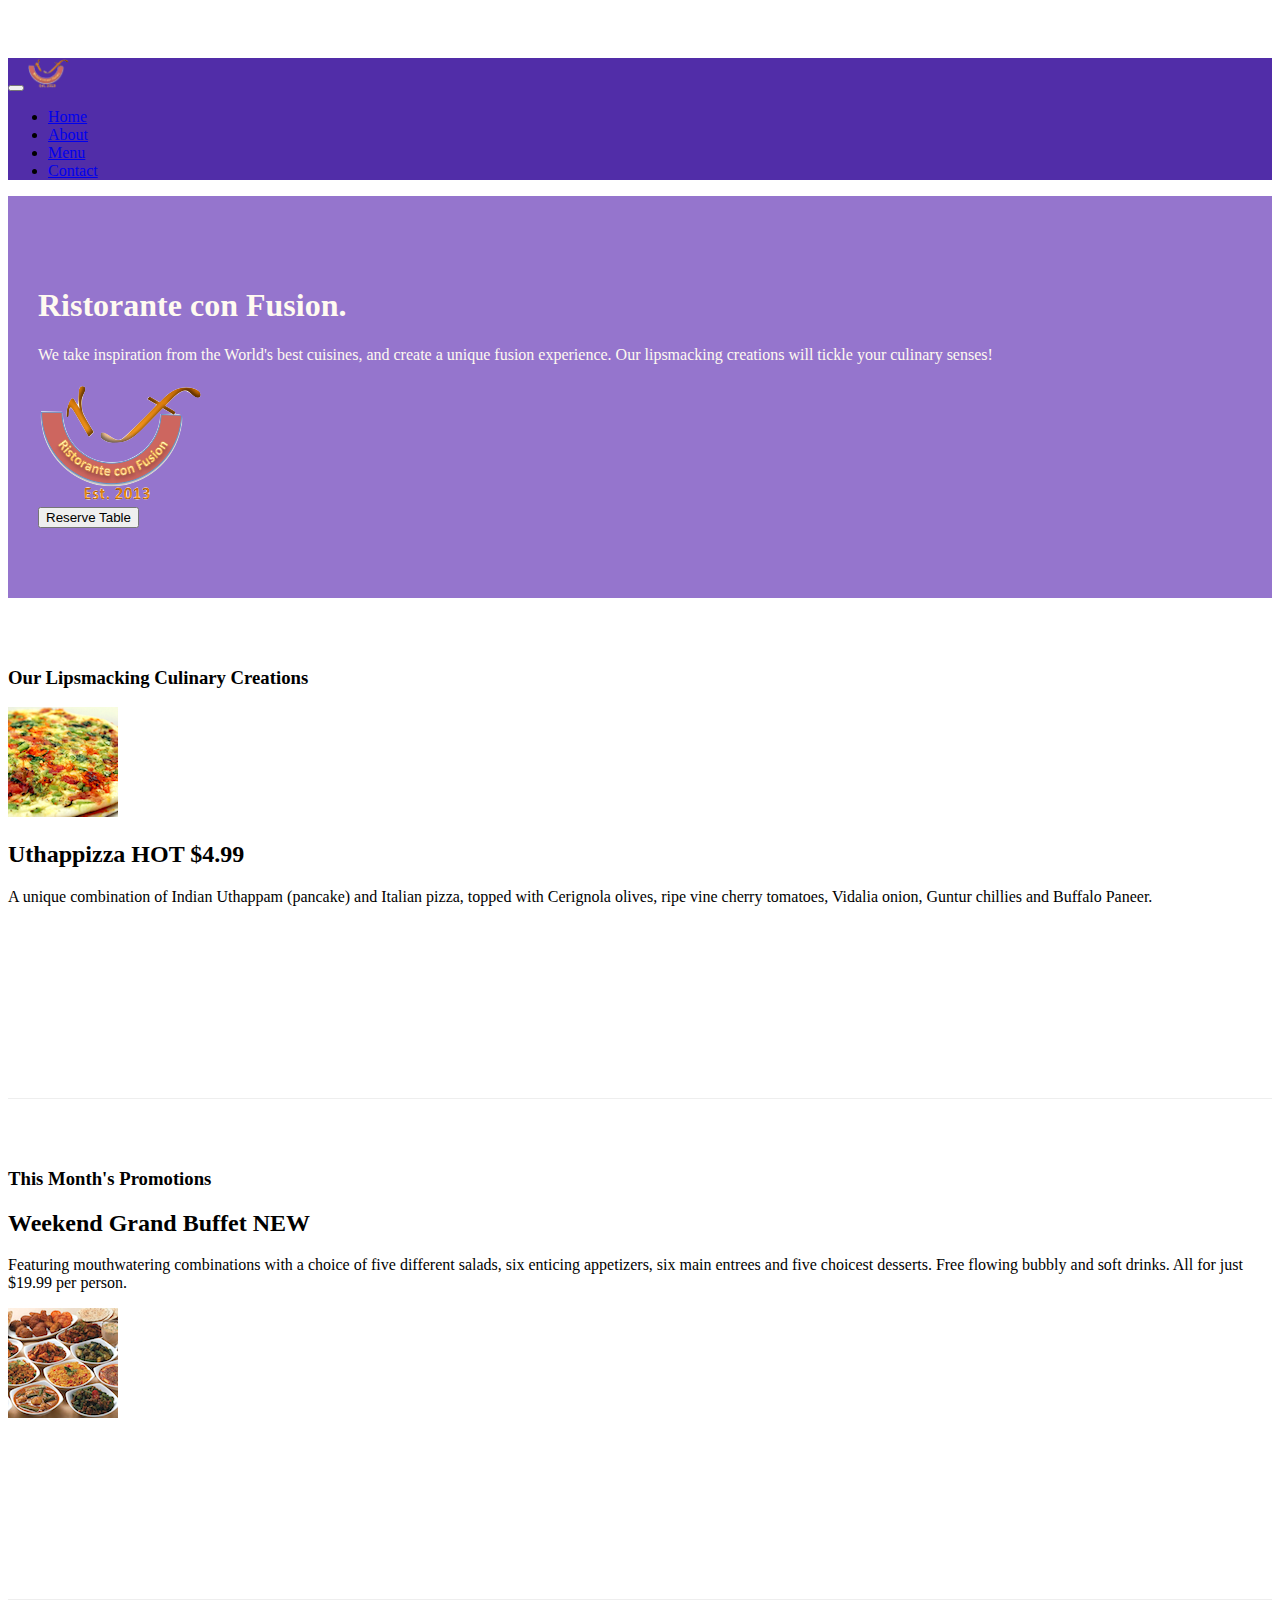
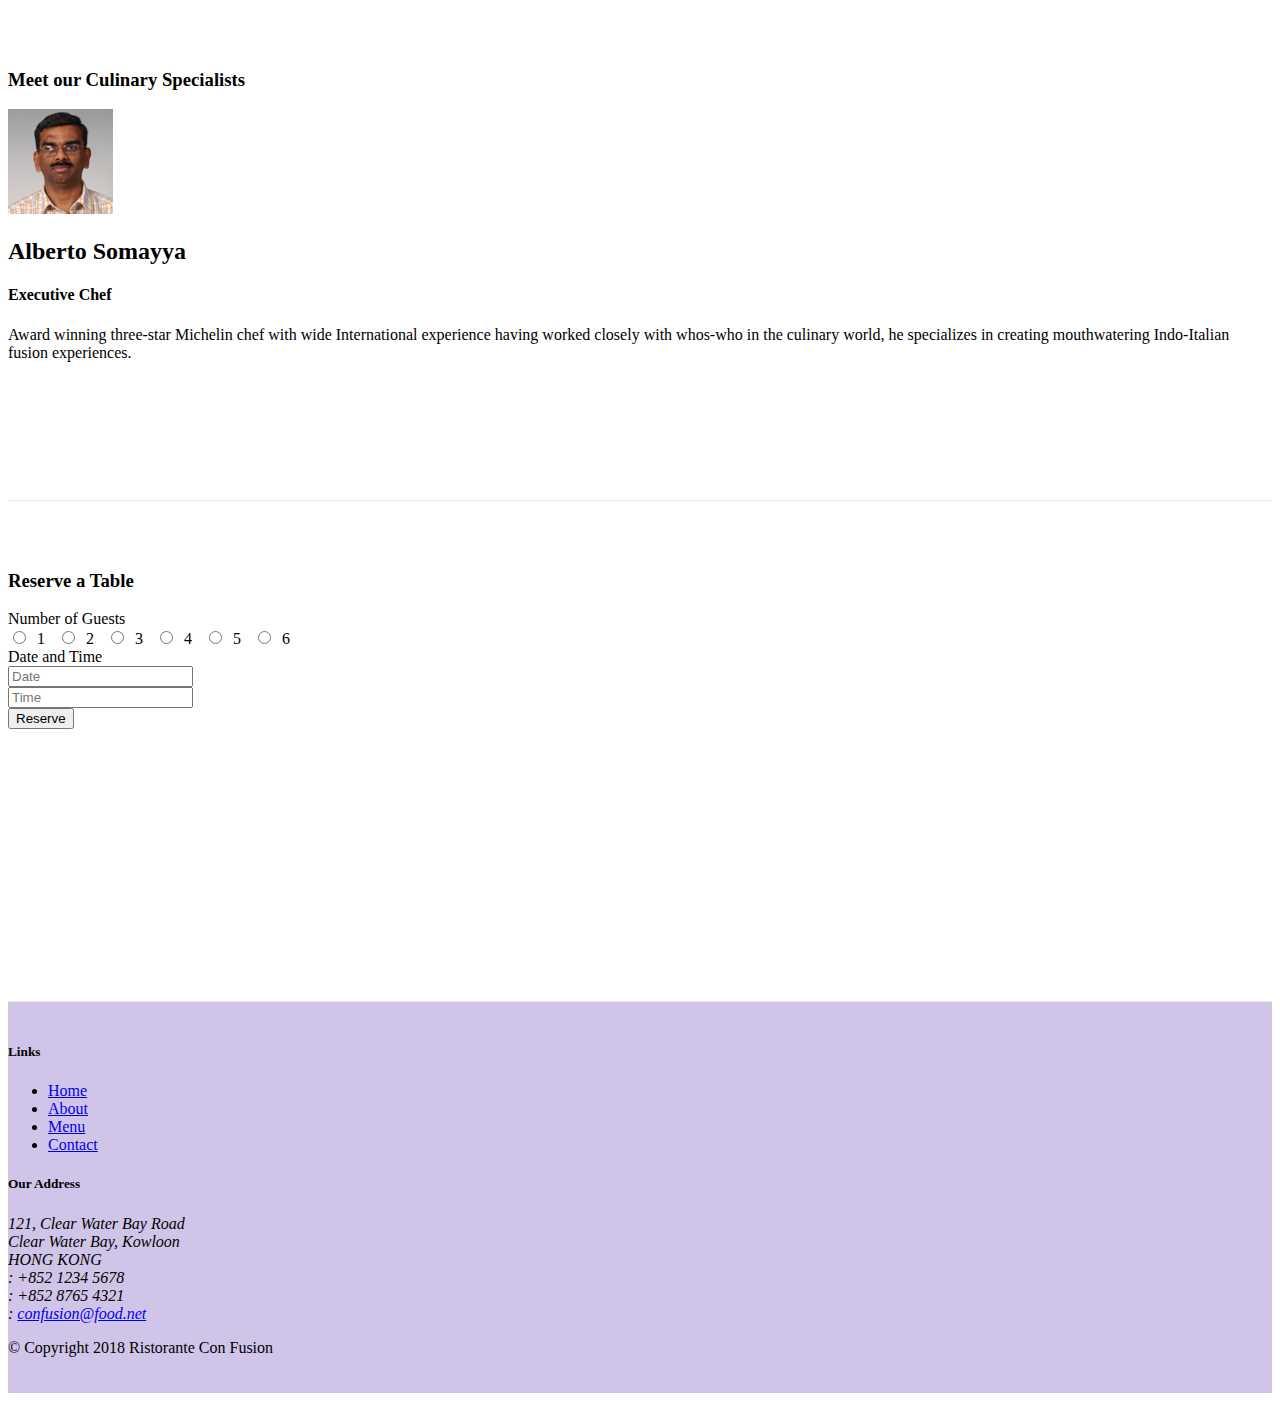
==== index.html @ e002d440 "Bootstrap Assignment-2" ====
<!DOCTYPE html>
<html lang="en">

<head>
     <!-- Required meta tags always come first -->
     <meta charset="utf-8">
     <meta name="viewport" content="width=device-width, initial-scale=1, shrink-to-fit=no">
     <meta http-equiv="x-ua-compatible" content="ie=edge">
 
     <!-- Bootstrap CSS -->
     <link rel="stylesheet" href="node_modules/bootstrap/dist/css/bootstrap.min.css">
     <link rel="stylesheet" href="node_modules/font-awesome/css/font-awesome.min.css">
     <link rel="stylesheet" href="node_modules/bootstrap-social/bootstrap-social.css">
     <link rel="stylesheet" href="css/styles.css">
     <title>Ristorante Con Fusion</title>
</head>

<body>
    <nav class="navbar navbar-dark navbar-expand-sm bg-primary fixed-top">
        <div class="container">
            <button class="navbar-toggler" type="button" data-toggle="collapse" data-target="#Navbar">
                <span class="navbar-toggler-icon"></span>
            </button>
            <a class="navbar-brand mr-auto" href="#"><img src="img/logo.png" height="30" width="41"></a>
            <div class="collapse navbar-collapse" id="Navbar">
                <ul class="navbar-nav mr-auto">
                    <li class="nav-item active"><a class="nav-link" href="#"><span class="fa fa-home fa-lg"></span> Home</a></li>
                    <li class="nav-item"><a class="nav-link" href="./aboutus.html"><span class="fa fa-info fa-lg"></span> About</a></li>
                    <li class="nav-item"><a class="nav-link" href="#"><span class="fa fa-list fa-lg"></span> Menu</a></li>
                    <li class="nav-item"><a class="nav-link" href="./contactus.html"><span class="fa fa-address-card fa-lg"></span> Contact</a></li>
                </ul>      
            </div>
        </div>
    </nav>

    <header class="jumbotron">
        <div class="container">
            <div class="row row-header">
                <div class="col-12 col-sm-6">
                    <h1>Ristorante con Fusion.</h1>
                    <p>We take inspiration from the World's best cuisines, and create a unique fusion experience. Our lipsmacking creations will tickle your culinary senses!</p>
                </div>

                <div class="col-12 col-sm-3 align-self-center">
                        <img src="img/logo.png" class="img-fluid">
                </div>

                <div class="col-12 col-sm-3  align-self-center">
                    <button type="button" class="btn btn-warning btn-sm">Reserve Table</button>
                </div>
            </div>

        </div>
    </header>

    <div class="container">
        <div class="row row-content align-items-center">
            <div class="col-12 col-sm-4 order-sm-last col-md-3">
                <h3>Our Lipsmacking Culinary Creations</h3>
            </div>
            <div class="col col-sm order-sm-first col-md">
                <div class="media">
                    <img class="d-flex mr-3 img-thumbnail align-self-center"
                            src="img/uthappizza.png" alt="Uthappizza">
                    <div class="media-body">
                        <h2 class="mt-0">Uthappizza  <span class="badge badge-danger">HOT</span>  <span class="badge badge-pill badge-secondary">$4.99</span></h2>
                        <p class="d-none d-sm-block">A unique combination of Indian Uthappam (pancake) and
                            Italian pizza, topped with Cerignola olives, ripe vine
                            cherry tomatoes, Vidalia onion, Guntur chillies and
                            Buffalo Paneer.</p>
                    </div>
                </div>
            </div>
        </div>


        <div class="row row-content align-items-center">
            <div class="col-12 col-sm-4 col-md-3">
                <h3>This Month's Promotions</h3>
            </div>
            <div class="col col-sm col-md">
                <div class="media">
                    <div class="media-body">
                        <h2 class="mt-0">Weekend Grand Buffet <span class="badge badge-danger">NEW</span></h2>
                        <p class="d-none d-sm-block">Featuring mouthwatering combinations with a choice of five different salads, six enticing appetizers, six main entrees and five choicest desserts. Free flowing bubbly and soft drinks. All for just $19.99 per person.</p>
                    </div>
                    <img class="d-flex ml-3 img-thumbnail align-self-center"
                            src="img/buffet.png" alt="Uthappizza">
                </div>
            </div>
        </div>

        <div class="row row-content align-items-center">
            <div class="col-12 col-sm-4 order-sm-last col-md-3">
                <h3>Meet our Culinary Specialists</h3>
            </div>
            <div class="col col-sm order-sm-first col-md">
                <div class="media">
                    <img class="d-flex mr-3 img-thumbnail align-self-center"
                            src="img/alberto.png" alt="Alberto Somayya">
                    <div class="media-body">
                        <h2 class="mt-0">Alberto Somayya</h2>
                        <h4>Executive Chef</h4>
                        <p class="d-none d-sm-block">Award winning three-star Michelin chef with wide
                            International experience having worked closely with
                            whos-who in the culinary world, he specializes in
                            creating mouthwatering Indo-Italian fusion experiences.
                            </p>
                    </div>
                </div>
            </div>
        </div>

        <div class="row row-content align-items-center">
            <div class="col-12 col-sm-8 ml-2">
                <div class="card">
                    <h3 class="card-header bg-warning text-white">Reserve a Table</h3>
                    <div class="card-body">
                        <form>
                            <div class="form-group row">
                                <label for="guests" class="col-md-2 col-form-label">Number of Guests</label>
                                <div class="col-md-10">
                                    <label class="radio-inline">
                                        <input type="radio" id="guests" name="optradio">&nbsp; 1 
                                    </label>&nbsp;
                                    <label class="radio-inline">
                                        <input type="radio" id="guests" name="optradio">&nbsp; 2 
                                    </label>&nbsp;
                                    <label class="radio-inline">
                                        <input type="radio" id="guests" name="optradio">&nbsp; 3 
                                    </label>&nbsp;
                                    <label class="radio-inline">
                                        <input type="radio" id="guests" name="optradio">&nbsp; 4 
                                    </label>&nbsp;
                                    <label class="radio-inline">
                                        <input type="radio" id="guests" name="optradio">&nbsp; 5 
                                    </label>&nbsp;
                                    <label class="radio-inline">
                                        <input type="radio" id="guests" name="optradio">&nbsp; 6 
                                    </label>&nbsp;
                                </div>
                            </div>
                            <div class="form-group row">
                                    <label for="datetime" class="col-md-2 col-form-label">Date and Time</label>
                                    <div class="col-md-4">
                                        <input type="text" class="form-control" id="datetime" name="date" placeholder="Date">
                                    </div> 
                                    <div class="col-md-4">
                                        <input type="text" class="form-control" id="datetime" name="time" placeholder="Time">
                                    </div>
                            </div>
                            <div class="form-group row">
                                <div class="offset-md-2 col-md-10">
                                    <button type="submit" class="btn btn-primary">Reserve</button>
                                </div>
                            </div>
                        </form>
                    </div>

                </div>
            </div>
        </div>

    </div>
    

    <footer class="footer">
        <div class="container">
            <div class="row">             
                <div class="col-4 offset-1 col-sm-2">
                    <h5>Links</h5>
                    <ul class="list-unstyled">
                        <li><a href="#">Home</a></li>
                        <li><a href="#">About</a></li>
                        <li><a href="#">Menu</a></li>
                        <li><a href="#">Contact</a></li>
                    </ul>
                </div>
                <div class="col-7 col-sm-5">
                    <h5>Our Address</h5>
                    <address>
		              121, Clear Water Bay Road<br>
		              Clear Water Bay, Kowloon<br>
                      HONG KONG<br>
                      <i class="fa fa-phone fa-lg"></i>: +852 1234 5678<br>
                      <i class="fa fa-fax fa-lg"></i>: +852 8765 4321<br>
                      <i class="fa fa-envelope fa-lg"></i>: 
                      <a href="mailto:confusion@food.net">confusion@food.net</a>
		           </address>
                </div>
                <div class="col-12 col-sm-4 align-self-center">
                    <div class="text-center">
                        <a class="btn btn-social-icon btn-google" href="http://google.com/+"><i class="fa fa-google-plus"></i></a>
                        <a class="btn btn-social-icon btn-facebook" href="http://www.facebook.com/profile.php?id="><i class="fa fa-facebook"></i></a>
                        <a class="btn btn-social-icon btn-linkedin" href="http://www.linkedin.com/in/"><i class="fa fa-linkedin"></i></a>
                        <a class="btn btn-social-icon btn-twitter" href="http://twitter.com/"><i class="fa fa-twitter"></i></a>
                        <a class="btn btn-social-icon btn-google" href="http://youtube.com/"><i class="fa fa-youtube"></i></a>
                        <a class="btn btn-social-icon" href="mailto:"><i class="fa fa-envelope-o"></i></a>
                    </div>

                </div>
           </div>
           <div class="row justify-content-center">             
                <div class="col-auto">
                    <p>© Copyright 2018 Ristorante Con Fusion</p>
                </div>
           </div>
        </div>
    </footer>
  <!-- jQuery first, then Popper.js, then Bootstrap JS. -->
  <script src="node_modules/jquery/dist/jquery.slim.min.js"></script>
  <script src="node_modules/popper.js/dist/umd/popper.min.js"></script>
  <script src="node_modules/bootstrap/dist/js/bootstrap.min.js"></script>
</body>

</html>
---- css/styles.css ----
.row-header{
    margin: 0px auto;
    padding: 0px auto;
}

.row-content{
    margin: 0px auto;
    padding: 50px 0px 50px 0px;
    border-bottom: 1px ridge;
    min-height: 400px;
}

.footer{
    background-color: #D1C4E9;
    margin: 0px auto;
    padding: 20px 0px 20px 0px;
}
.jumbotron {
  padding: 70px 30px 70px 30px;
  margin: 0px auto;
  background: #9575CD;
  color: floralwhite;
}

.address{
    font-size: 80%;
    margin: 0px;
    color: #0f0f0f;
}

body{
    padding:50px 0px 0px 0px;
    z-index:0;
}

.navbar-dark {
     background-color: #512DA8;
}
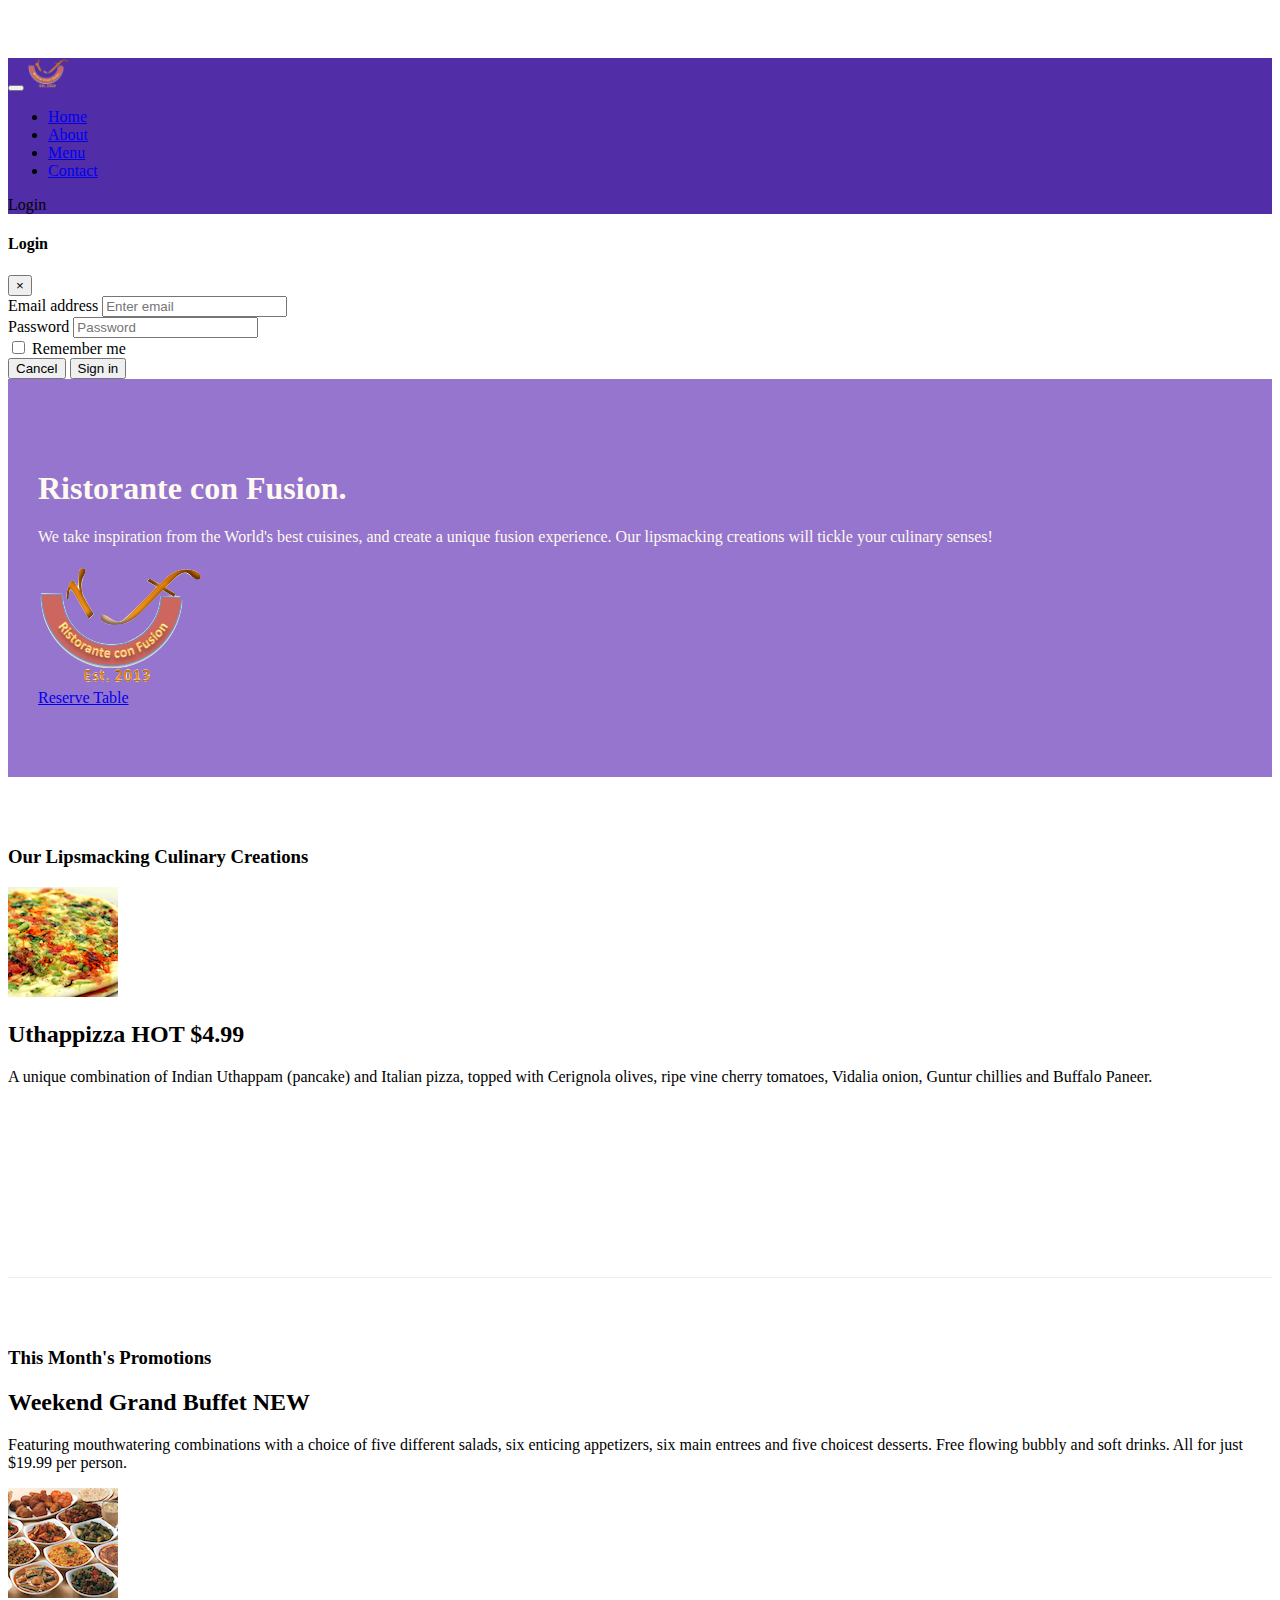
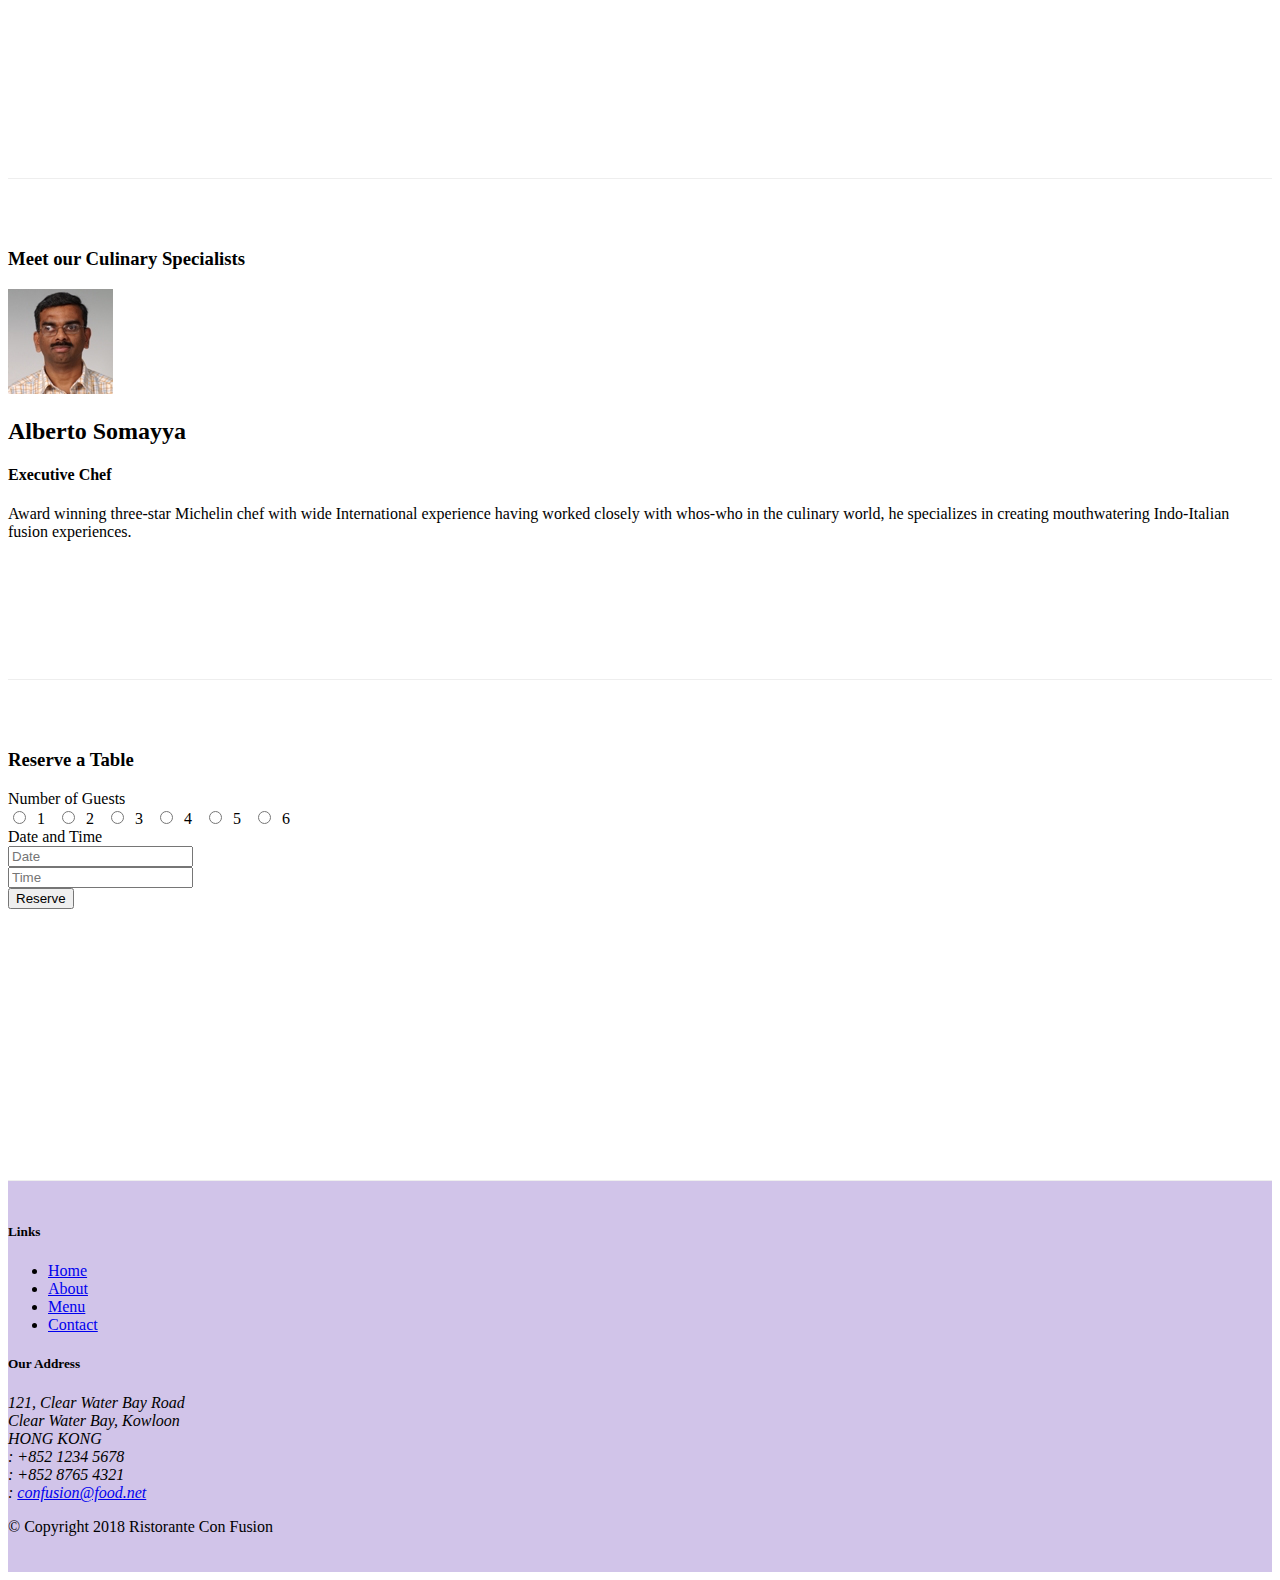
==== commit 0adfc686: "Tooltip and modal added" ====
--- a/index.html
+++ b/index.html
@@ -28,10 +28,51 @@
                     <li class="nav-item"><a class="nav-link" href="./aboutus.html"><span class="fa fa-info fa-lg"></span> About</a></li>
                     <li class="nav-item"><a class="nav-link" href="#"><span class="fa fa-list fa-lg"></span> Menu</a></li>
                     <li class="nav-item"><a class="nav-link" href="./contactus.html"><span class="fa fa-address-card fa-lg"></span> Contact</a></li>
-                </ul>      
+                </ul>  
+                <span class="navbar-text">
+                    <a data-toggle="modal" data-target="#loginModal">
+                    <span class="fa fa-sign-in"></span> Login</a>
+                </span>    
             </div>
         </div>
     </nav>
+
+    <div id="loginModal" class="modal fade" role="dialog">
+        <div class="modal-dialog modal-lg" role="content">
+            <!-- Modal content-->
+            <div class="modal-content">
+                <div class="modal-header">
+                    <h4 class="modal-title">Login </h4>
+                    <button type="button" class="close" data-dismiss="modal">&times;</button>
+                </div>
+                <div class="modal-body">
+                    <form>
+                        <div class="form-row">
+                            <div class="form-group col-sm-4">
+                                    <label class="sr-only" for="exampleInputEmail3">Email address</label>
+                                    <input type="email" class="form-control form-control-sm mr-1" id="exampleInputEmail3" placeholder="Enter email">
+                            </div>
+                            <div class="form-group col-sm-4">
+                                <label class="sr-only" for="exampleInputPassword3">Password</label>
+                                <input type="password" class="form-control form-control-sm mr-1" id="exampleInputPassword3" placeholder="Password">
+                            </div>
+                            <div class="col-sm-auto">
+                                <div class="form-check">
+                                    <input class="form-check-input" type="checkbox">
+                                    <label class="form-check-label"> Remember me
+                                    </label>
+                                </div>
+                            </div>
+                        </div>
+                        <div class="form-row">
+                            <button type="button" class="btn btn-secondary btn-sm ml-auto" data-dismiss="modal">Cancel</button>
+                            <button type="submit" class="btn btn-primary btn-sm ml-1">Sign in</button>        
+                        </div>
+                    </form>
+                </div>
+            </div>
+        </div>
+    </div>
 
     <header class="jumbotron">
         <div class="container">
@@ -46,7 +87,9 @@
                 </div>
 
                 <div class="col-12 col-sm-3  align-self-center">
-                    <button type="button" class="btn btn-warning btn-sm">Reserve Table</button>
+                    <a role="button" class="btn btn-block nav-link btn-warning" href="#reserve"
+                    data-toggle="tooltip" data-html="true"  title="Or Call us at <br><strong>+852 12345678</strong>"
+                    data-placement="bottom" href="#reserveform">Reserve Table</a>
                 </div>
             </div>
 
@@ -116,7 +159,7 @@
                 <div class="card">
                     <h3 class="card-header bg-warning text-white">Reserve a Table</h3>
                     <div class="card-body">
-                        <form>
+                        <form id="reserve">
                             <div class="form-group row">
                                 <label for="guests" class="col-md-2 col-form-label">Number of Guests</label>
                                 <div class="col-md-10">
@@ -211,6 +254,11 @@
   <script src="node_modules/jquery/dist/jquery.slim.min.js"></script>
   <script src="node_modules/popper.js/dist/umd/popper.min.js"></script>
   <script src="node_modules/bootstrap/dist/js/bootstrap.min.js"></script>
+  <script>
+    $(document).ready(function(){
+        $('[data-toggle="tooltip"]').tooltip();
+    });
+</script>
 </body>
 
 </html>--- a/css/styles.css
+++ b/css/styles.css
@@ -35,4 +35,10 @@
 
 .navbar-dark {
      background-color: #512DA8;
+}
+.tab-content {
+    border-left: 1px solid #ddd;
+    border-right: 1px solid #ddd;
+    border-bottom: 1px solid #ddd;
+    padding: 10px;
 }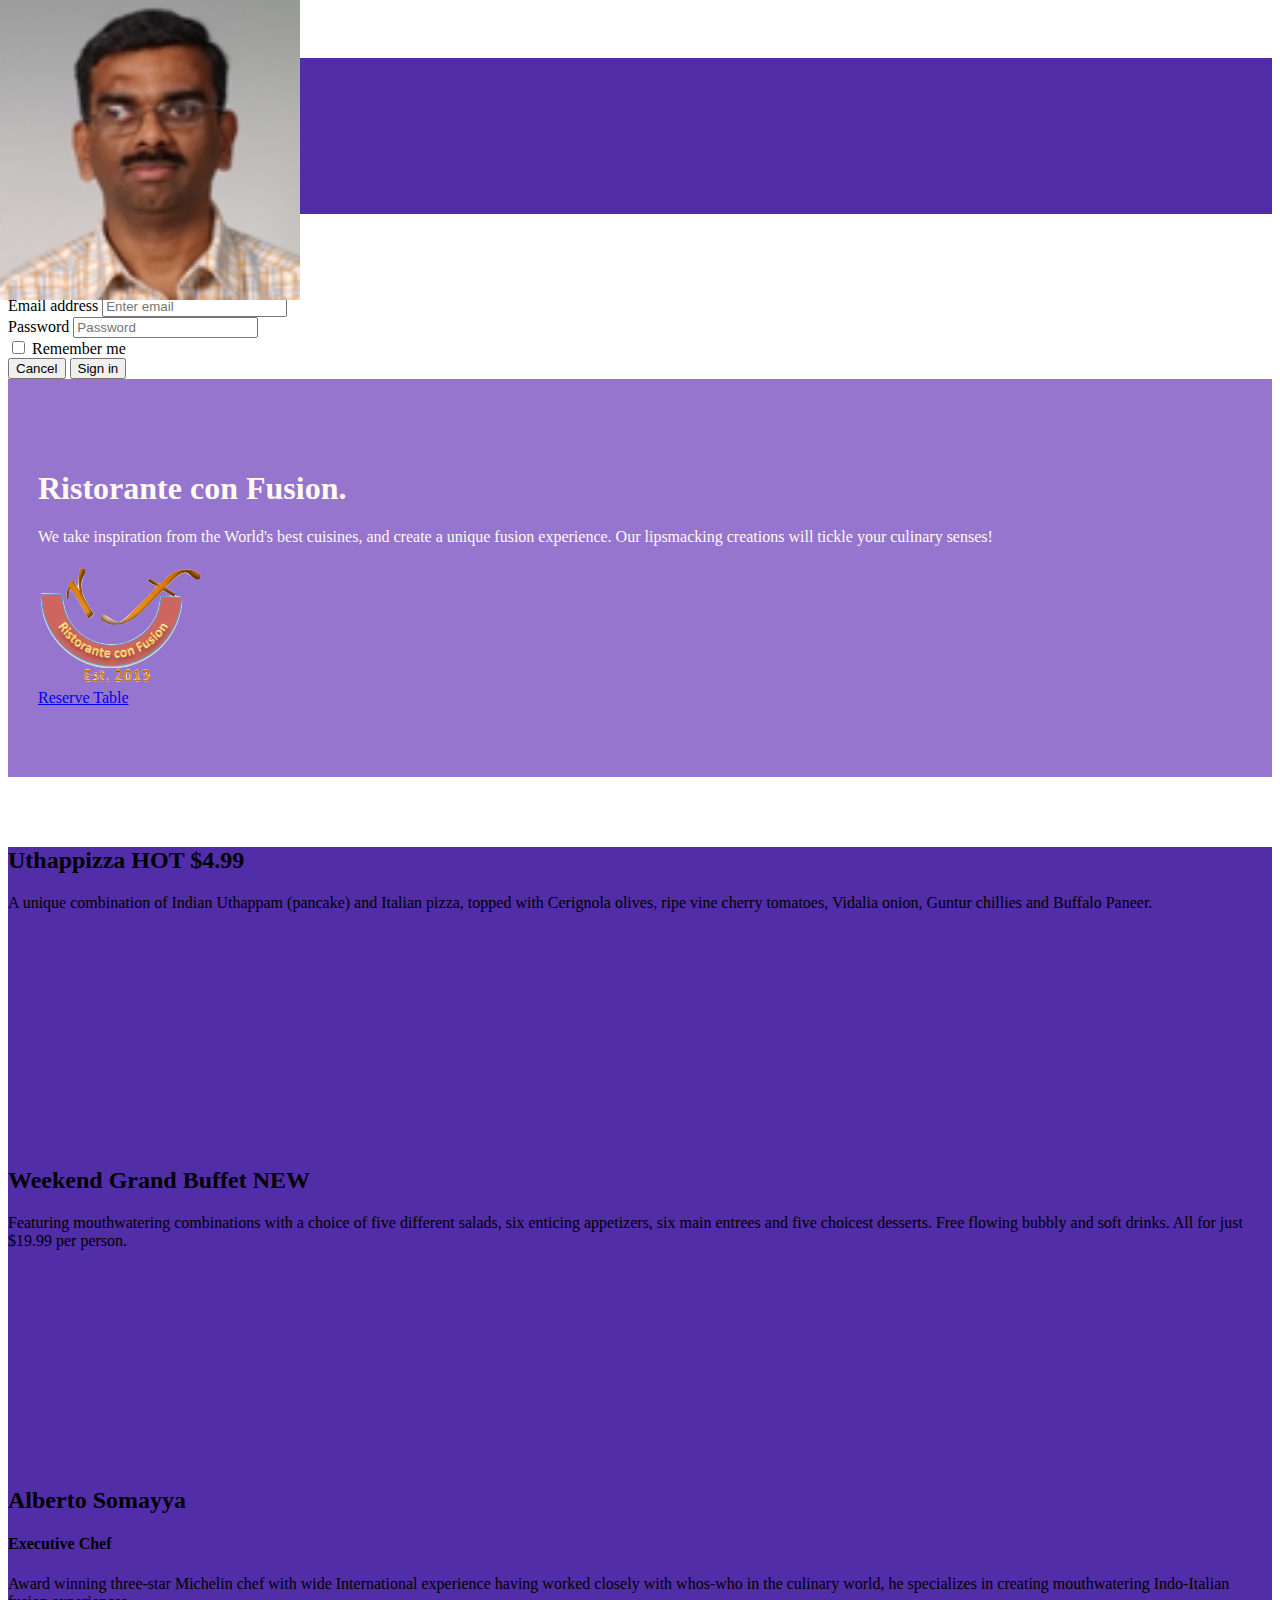
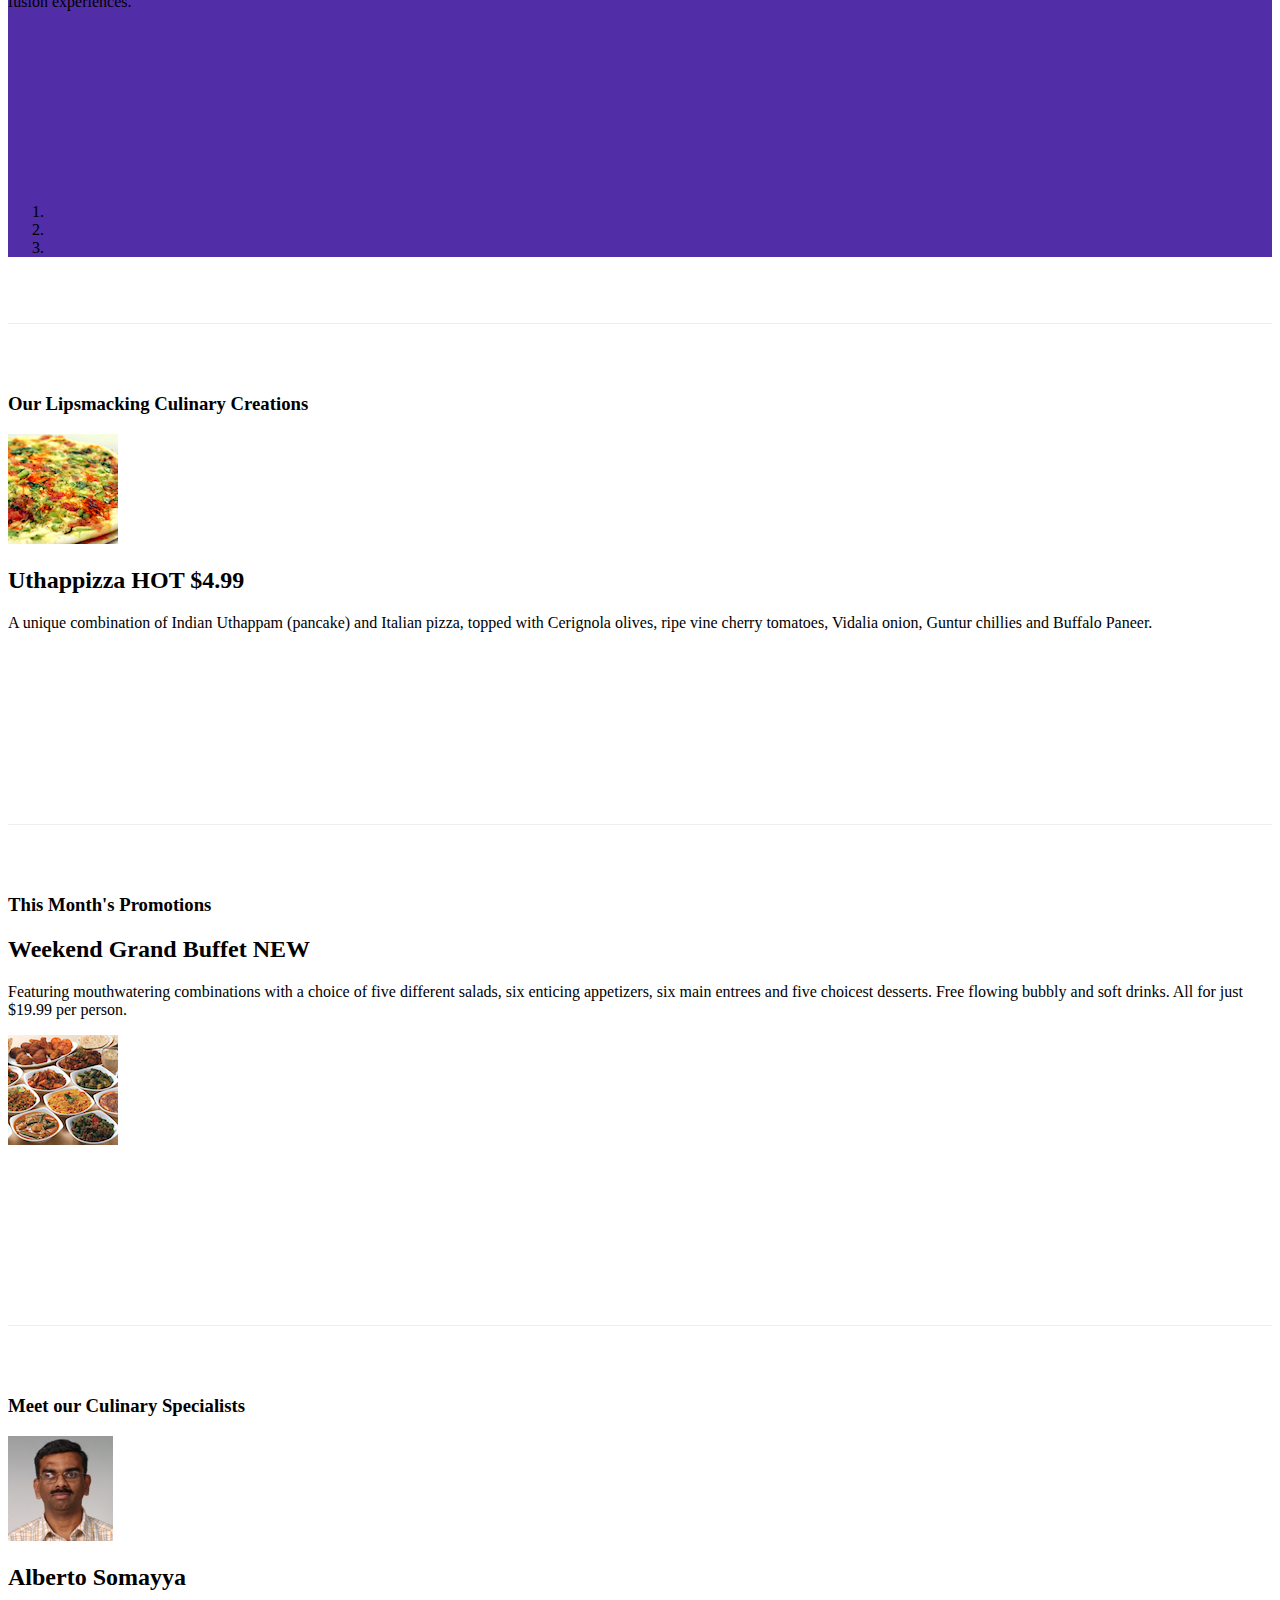
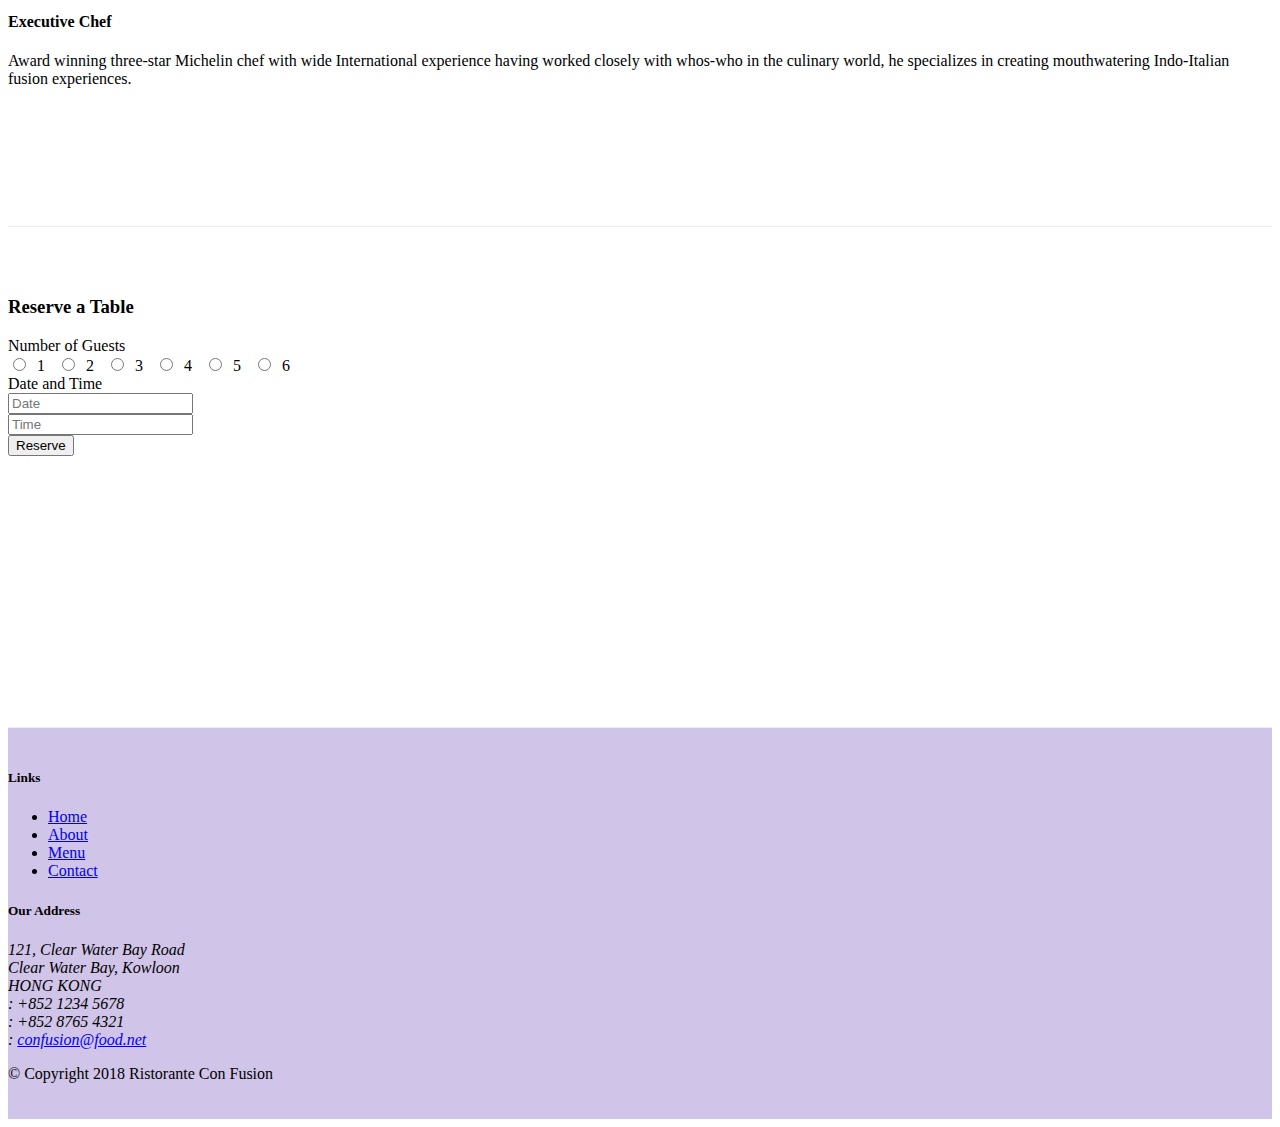
==== commit fcbd97fb: "carousel added" ====
--- a/index.html
+++ b/index.html
@@ -97,6 +97,65 @@
     </header>
 
     <div class="container">
+
+        <div class="row row-content">
+            <div class="col">
+                <div id="mycarousel" class="carousel slide" data-ride="carousel">
+                    <div class="carousel-inner" role="listbox">
+                        
+                        <div class="carousel-item active">
+                            <img class="d-block img-fluid"
+                                src="img/uthappizza.png" alt="Uthappizza">
+                            <div class="carousel-caption d-none d-md-block">
+                                <h2>Uthappizza <span class="badge badge-danger">HOT</span> <span class="badge badge-pill badge-default">$4.99</span></h2>
+                                <p class="d-none d-sm-block">A unique combination of Indian Uthappam (pancake) and
+                                    Italian pizza, topped with Cerignola olives, ripe vine
+                                    cherry tomatoes, Vidalia onion, Guntur chillies and
+                                    Buffalo Paneer.</p>
+                            </div>
+                        </div>
+
+                        <div class="carousel-item">
+                            <img class="d-block img-fluid"
+                                src="img/buffet.png"" alt="buffet">
+                            <div class="carousel-caption d-none d-md-block">
+                                <h2 >Weekend Grand Buffet <span class="badge badge-danger">NEW</span></h2>
+                                <p class="d-none d-sm-block">Featuring mouthwatering combinations with a choice of five different salads, six enticing appetizers, six main entrees and five choicest desserts. Free flowing bubbly and soft drinks. All for just $19.99 per person.</p>        
+                            </div>
+                        </div>
+
+                        <div class="carousel-item">
+                            <img class="d-block img-fluid"
+                                src="img/alberto.png" alt="alberto">
+                            <div class="carousel-caption d-none d-md-block">
+                                <h2 >Alberto Somayya</h2>
+                                <h4>Executive Chef</h4>
+                                <p class="d-none d-sm-block">Award winning three-star Michelin chef with wide
+                                    International experience having worked closely with
+                                    whos-who in the culinary world, he specializes in
+                                    creating mouthwatering Indo-Italian fusion experiences.
+                                </p>
+                            </div>
+                        </div>
+
+                    </div>
+                    <ol class="carousel-indicators">
+                        <li data-target="#mycarousel" data-slide-to="0" class="active"></li>
+                        <li data-target="#mycarousel" data-slide-to="1"></li>
+                        <li data-target="#mycarousel" data-slide-to="2"></li>
+                    </ol>
+
+                    <a class="carousel-control-prev" href="#mycarousel" role="button" data-slide="prev">
+                        <span class="carousel-control-prev-icon"></span>
+                    </a>
+
+                    <a class="carousel-control-next" href="#mycarousel" role="button" data-slide="next">
+                        <span class="carousel-control-next-icon"></span>
+                    </a>
+                </div>
+            </div>
+        </div>
+ 
         <div class="row row-content align-items-center">
             <div class="col-12 col-sm-4 order-sm-last col-md-3">
                 <h3>Our Lipsmacking Culinary Creations</h3>
--- a/css/styles.css
+++ b/css/styles.css
@@ -41,4 +41,19 @@
     border-right: 1px solid #ddd;
     border-bottom: 1px solid #ddd;
     padding: 10px;
+}
+
+.carousel {
+    background:#512DA8;
+}
+
+.carousel-item {
+  height: 300px;
+}
+
+.carousel-item img {
+    position: absolute;
+    top: 0;
+    left: 0;
+    min-height: 300px;
 }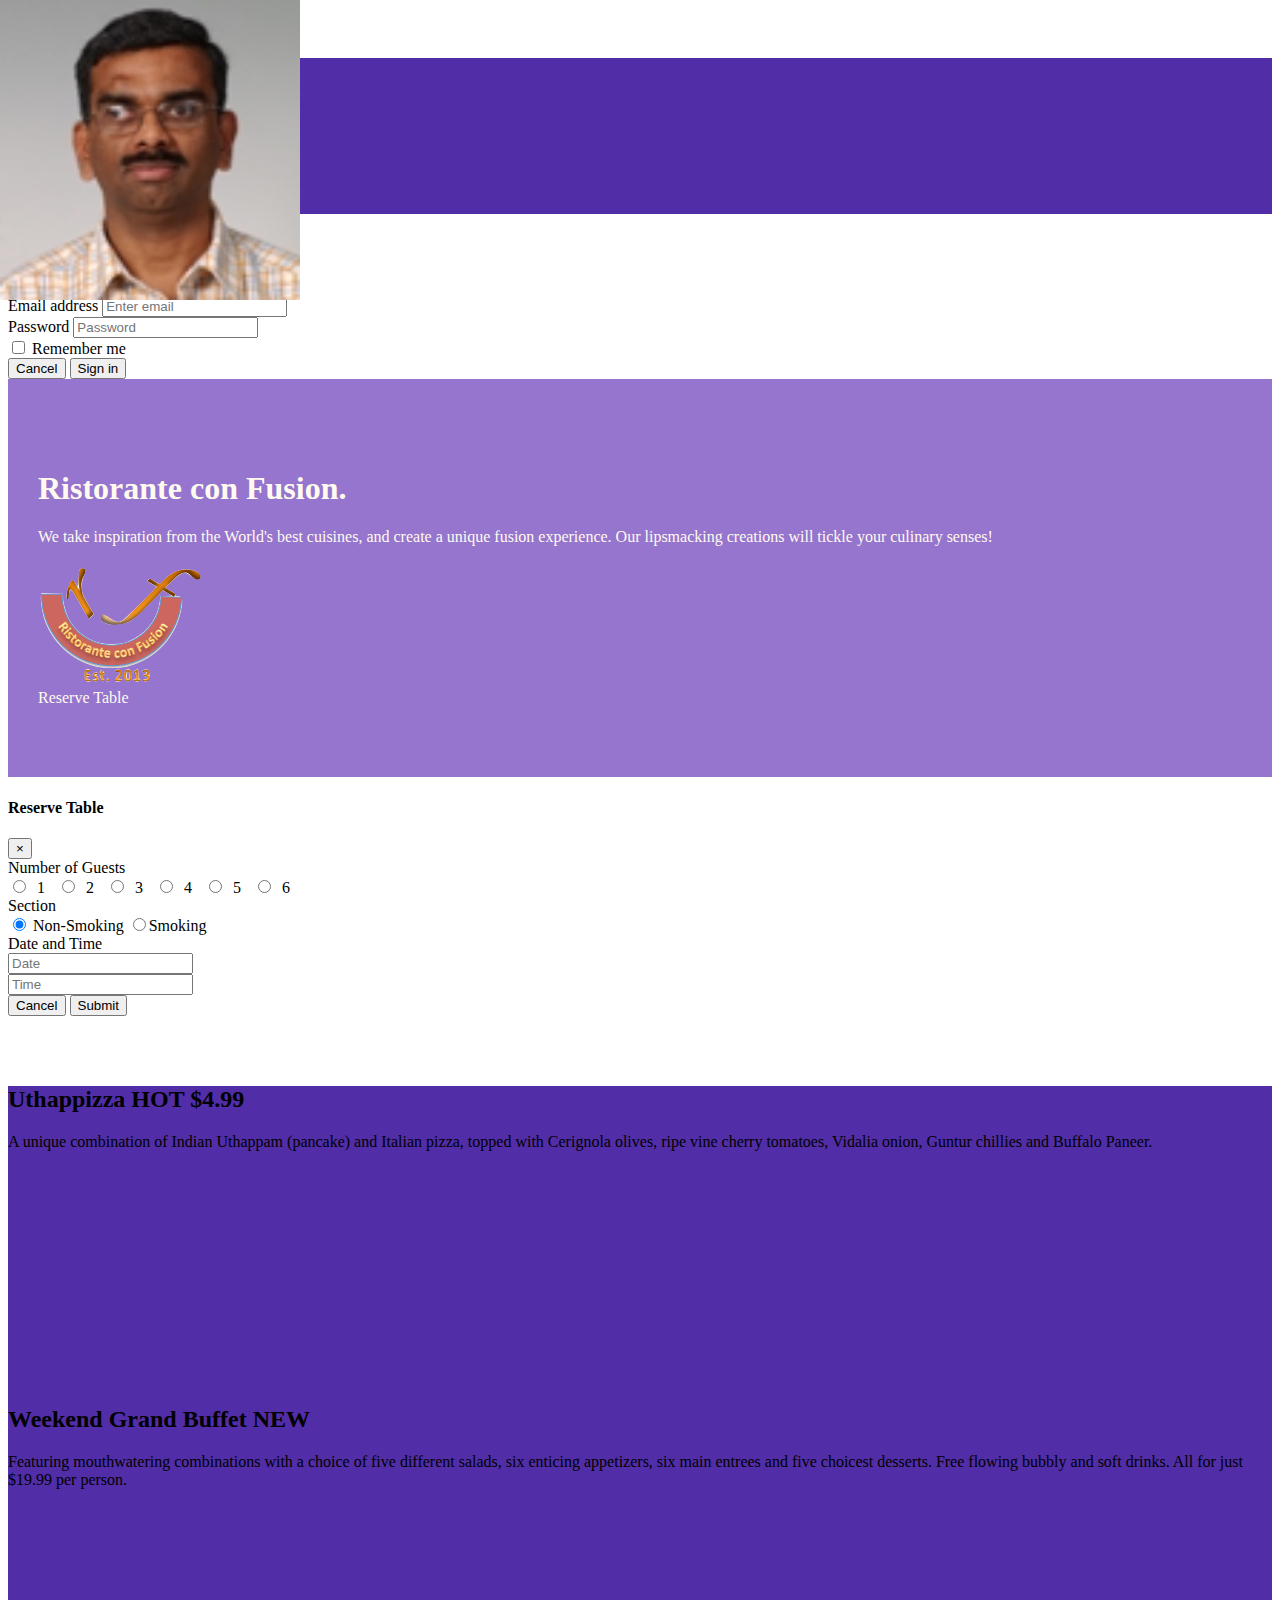
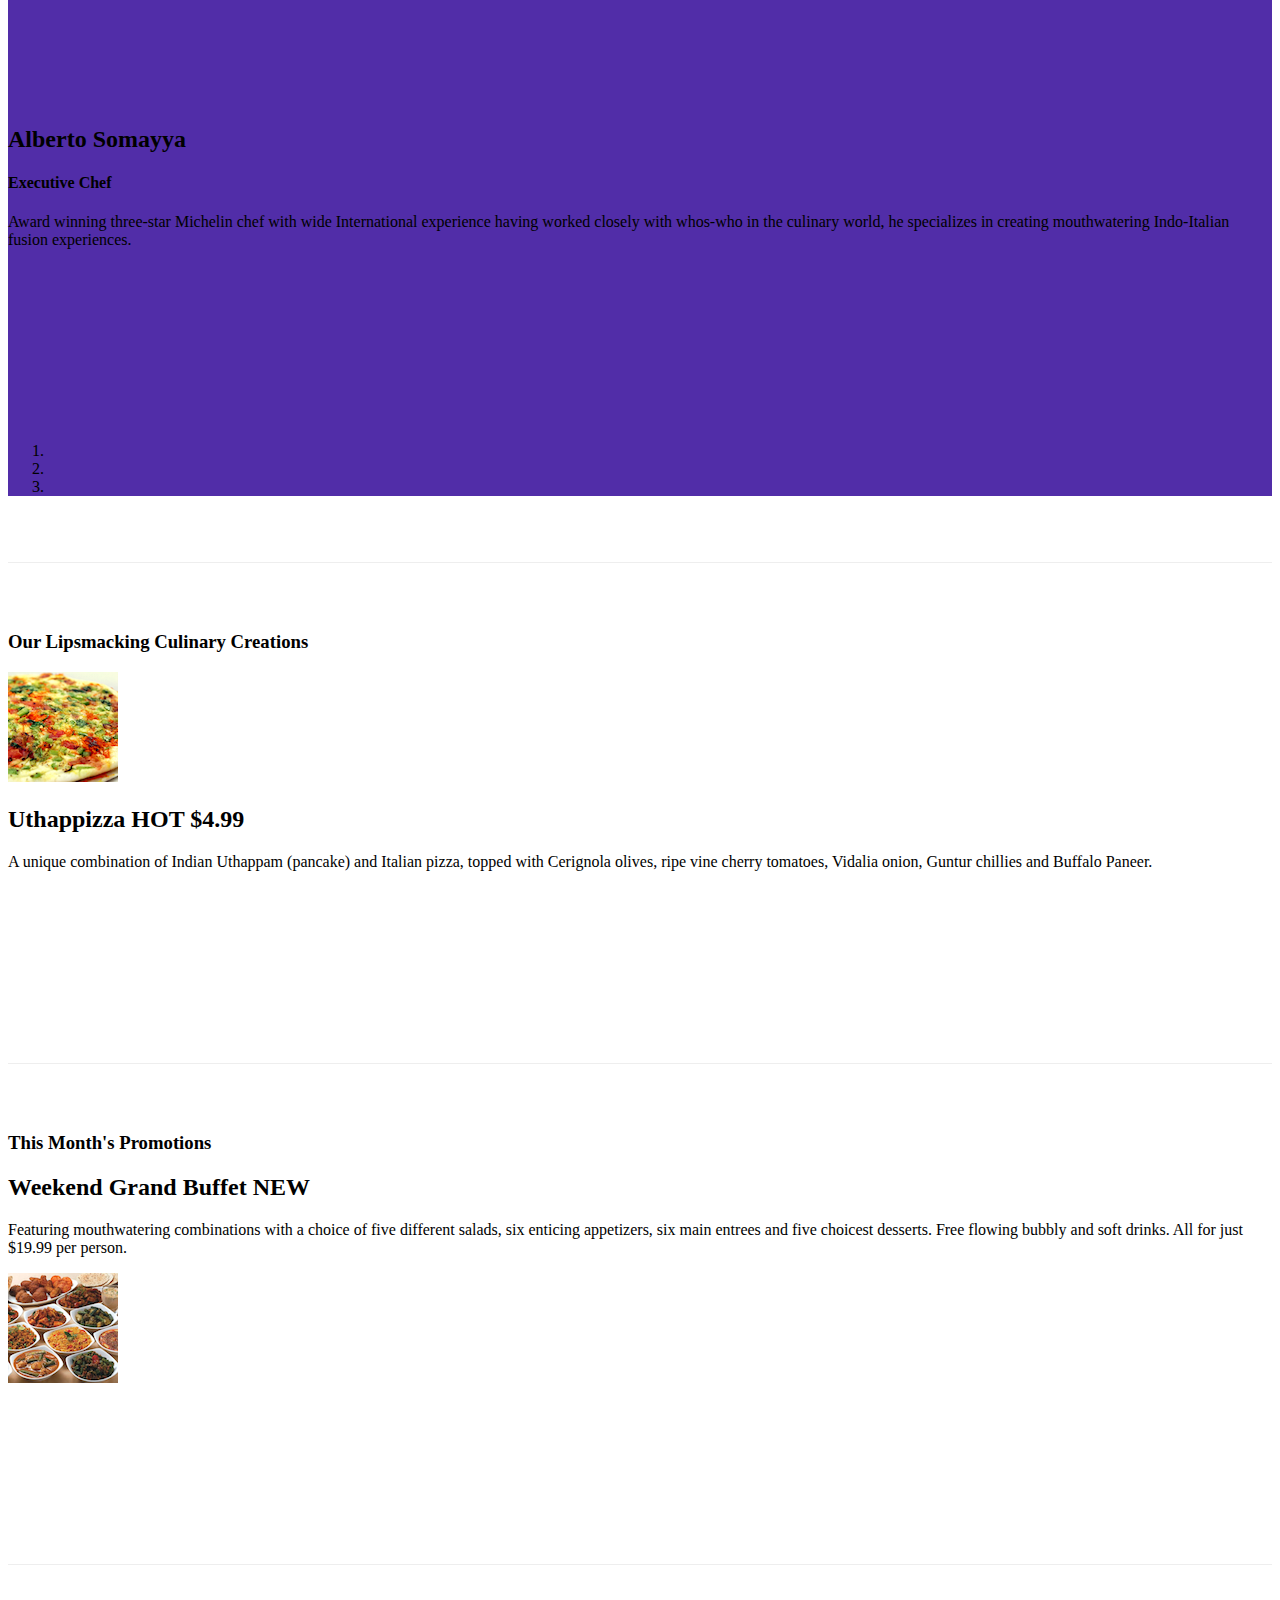
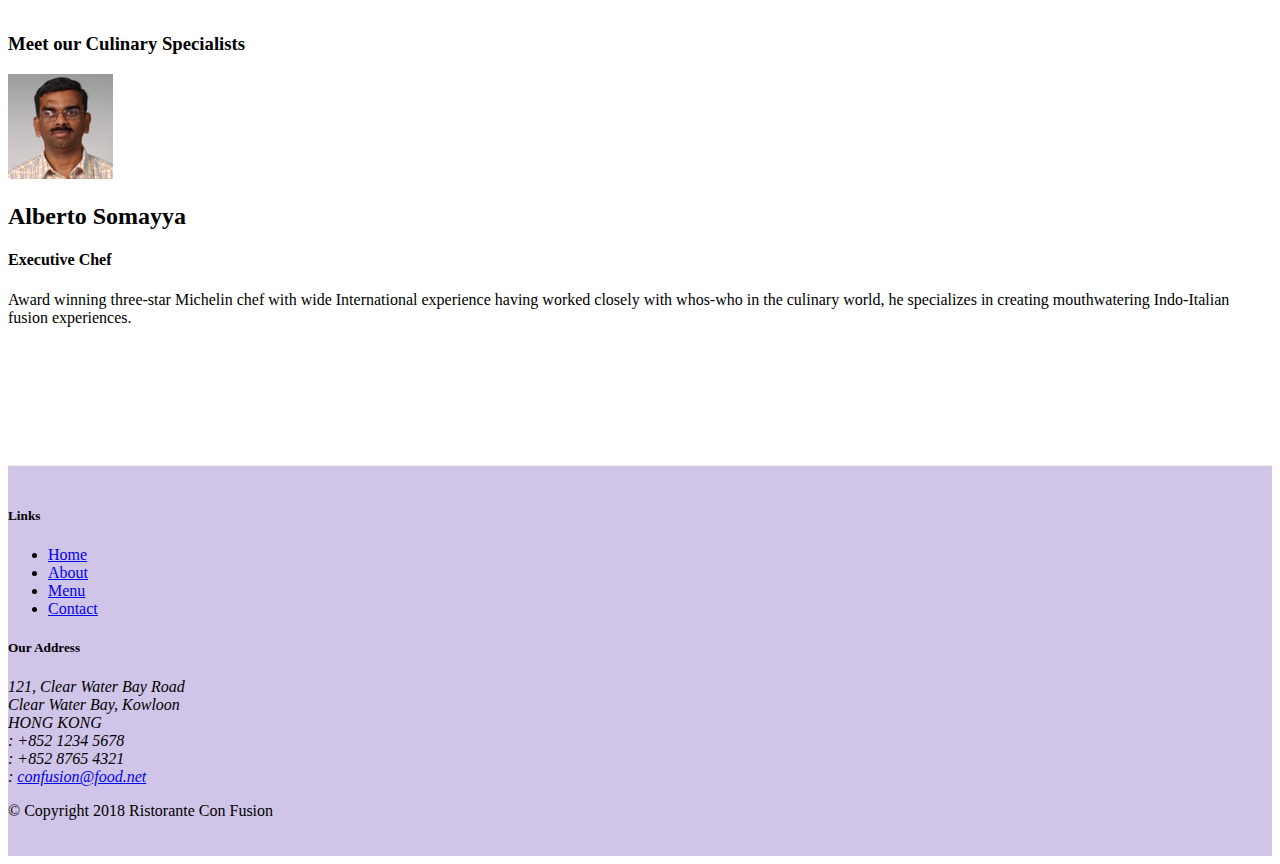
==== commit 5e2682ad: "Bootstrap Assignment-3" ====
--- a/index.html
+++ b/index.html
@@ -87,14 +87,82 @@
                 </div>
 
                 <div class="col-12 col-sm-3  align-self-center">
-                    <a role="button" class="btn btn-block nav-link btn-warning" href="#reserve"
-                    data-toggle="tooltip" data-html="true"  title="Or Call us at <br><strong>+852 12345678</strong>"
-                    data-placement="bottom" href="#reserveform">Reserve Table</a>
+                    <a role="button" class="btn btn-warning btn-block" type="button" data-toggle="modal" data-target="#reservemodal" id="reserveButton">Reserve Table</a> 
                 </div>
             </div>
 
         </div>
     </header>
+
+    <div class="modal fade" role="dialog" id="reservemodal">
+        <div class="modal-dialog modal-lg" role="content">
+            <div class="modal-content">
+                <div class="modal-header">
+                    <h4 class="modal-title">Reserve Table</h4>
+                    <button type="button" class="close" data-dismiss="modal">&times;</button>
+                </div>
+                <div class="modal-body">
+                    <form id="reserveform">
+                        <div class="form-group row">
+                            <label for="guests" class="col-md-2 col-form-label">Number of Guests</label>
+                            <div class="col-md-10">
+                            <label class="radio-inline">
+                                <input type="radio" id="guests" name="optradio">&nbsp; 1 
+                              </label>&nbsp;
+                              <label class="radio-inline">
+                                <input type="radio" id="guests" name="optradio">&nbsp; 2 
+                              </label>&nbsp;
+                              <label class="radio-inline">
+                                <input type="radio" id="guests" name="optradio">&nbsp; 3 
+                              </label>&nbsp;
+                              <label class="radio-inline">
+                                <input type="radio" id="guests" name="optradio">&nbsp; 4 
+                              </label>&nbsp;
+                              <label class="radio-inline">
+                                <input type="radio" id="guests" name="optradio">&nbsp; 5 
+                              </label>&nbsp;
+                              <label class="radio-inline">
+                                <input type="radio" id="guests" name="optradio">&nbsp; 6 
+                              </label>&nbsp;
+                            </div>
+                        </div>
+                        <div class="form-group row">
+                            <label for="section" class="col-md-2 col-form-label">Section</label>
+                            <div class="col-md-10">
+                                <div class="btn-group btn-group-toggle" data-toggle="buttons">
+                                    <label class="btn btn-success active">
+                                        <input type="radio" name="options" id="option1" autocomplete="off" checked> Non-Smoking
+                                      </label>
+                                      <label class="btn btn-danger">
+                                        <input type="radio" name="options" id="option2" autocomplete="off">Smoking
+                                      </label>
+                                </div>
+                            </div>
+                        </div>
+                        <div class="form-group row">
+                            <label for="datetime" class="col-md-2 col-form-label">Date and Time</label>
+                            <div class="col-md-4">
+                                <input type="text" class="form-control" id="datetimed" name="date" placeholder="Date">
+                            </div> 
+                            <div class="col-md-4">
+                                <input type="text" class="form-control" id="datetime" name="time" placeholder="Time">
+                            </div>
+                        </div>
+                    </form>
+                </div>
+                <div class="modal-footer">
+                    <div class="col-md-2">
+                    </div>
+                    <div class="col-md-10">
+                        <div class="button-group">
+                            <button class="btn btn-secondary" data-dismiss="modal">Cancel</button>
+                            <button class="btn btn-primary" type="submit">Submit</button>
+                        </div>
+                    </div>
+                </div>
+            </div>
+        </div>
+    </div>
 
     <div class="container">
 
@@ -213,56 +281,6 @@
             </div>
         </div>
 
-        <div class="row row-content align-items-center">
-            <div class="col-12 col-sm-8 ml-2">
-                <div class="card">
-                    <h3 class="card-header bg-warning text-white">Reserve a Table</h3>
-                    <div class="card-body">
-                        <form id="reserve">
-                            <div class="form-group row">
-                                <label for="guests" class="col-md-2 col-form-label">Number of Guests</label>
-                                <div class="col-md-10">
-                                    <label class="radio-inline">
-                                        <input type="radio" id="guests" name="optradio">&nbsp; 1 
-                                    </label>&nbsp;
-                                    <label class="radio-inline">
-                                        <input type="radio" id="guests" name="optradio">&nbsp; 2 
-                                    </label>&nbsp;
-                                    <label class="radio-inline">
-                                        <input type="radio" id="guests" name="optradio">&nbsp; 3 
-                                    </label>&nbsp;
-                                    <label class="radio-inline">
-                                        <input type="radio" id="guests" name="optradio">&nbsp; 4 
-                                    </label>&nbsp;
-                                    <label class="radio-inline">
-                                        <input type="radio" id="guests" name="optradio">&nbsp; 5 
-                                    </label>&nbsp;
-                                    <label class="radio-inline">
-                                        <input type="radio" id="guests" name="optradio">&nbsp; 6 
-                                    </label>&nbsp;
-                                </div>
-                            </div>
-                            <div class="form-group row">
-                                    <label for="datetime" class="col-md-2 col-form-label">Date and Time</label>
-                                    <div class="col-md-4">
-                                        <input type="text" class="form-control" id="datetime" name="date" placeholder="Date">
-                                    </div> 
-                                    <div class="col-md-4">
-                                        <input type="text" class="form-control" id="datetime" name="time" placeholder="Time">
-                                    </div>
-                            </div>
-                            <div class="form-group row">
-                                <div class="offset-md-2 col-md-10">
-                                    <button type="submit" class="btn btn-primary">Reserve</button>
-                                </div>
-                            </div>
-                        </form>
-                    </div>
-
-                </div>
-            </div>
-        </div>
-
     </div>
     
 
@@ -313,11 +331,6 @@
   <script src="node_modules/jquery/dist/jquery.slim.min.js"></script>
   <script src="node_modules/popper.js/dist/umd/popper.min.js"></script>
   <script src="node_modules/bootstrap/dist/js/bootstrap.min.js"></script>
-  <script>
-    $(document).ready(function(){
-        $('[data-toggle="tooltip"]').tooltip();
-    });
-</script>
 </body>
 
 </html>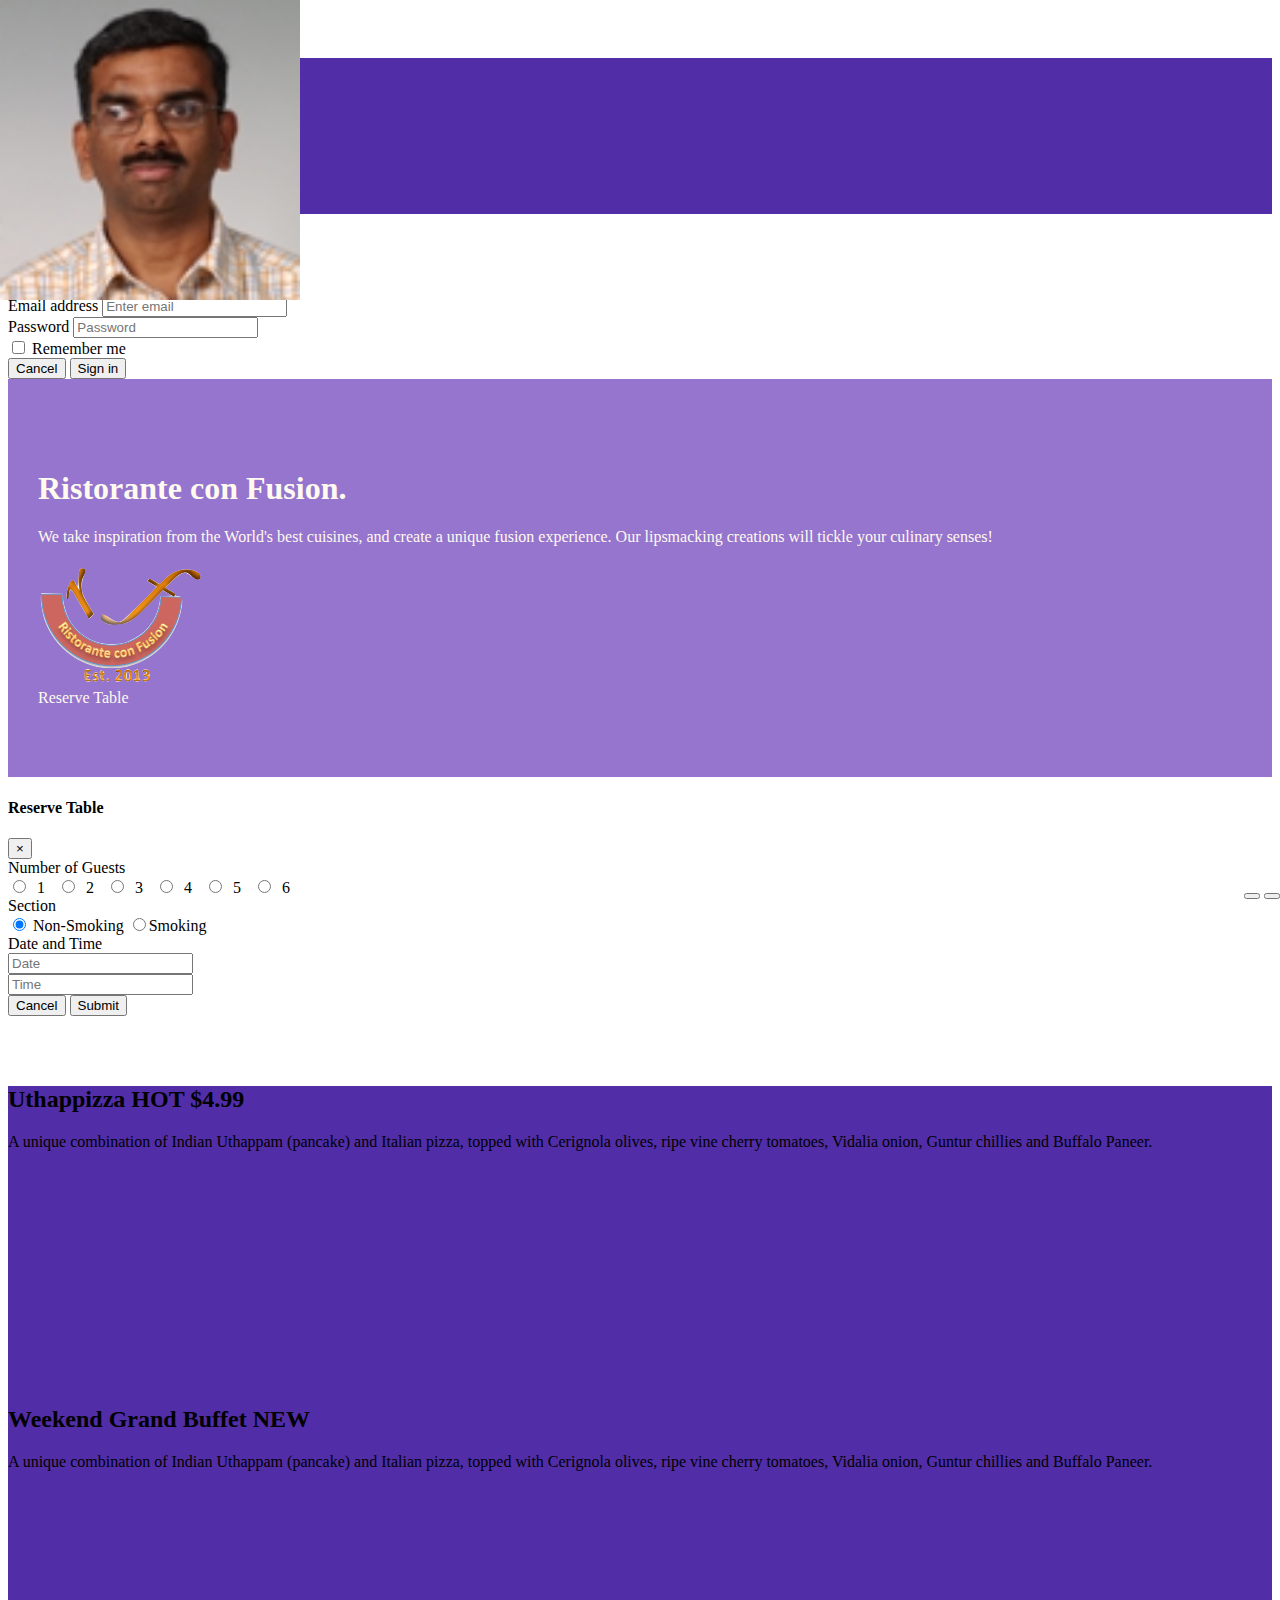
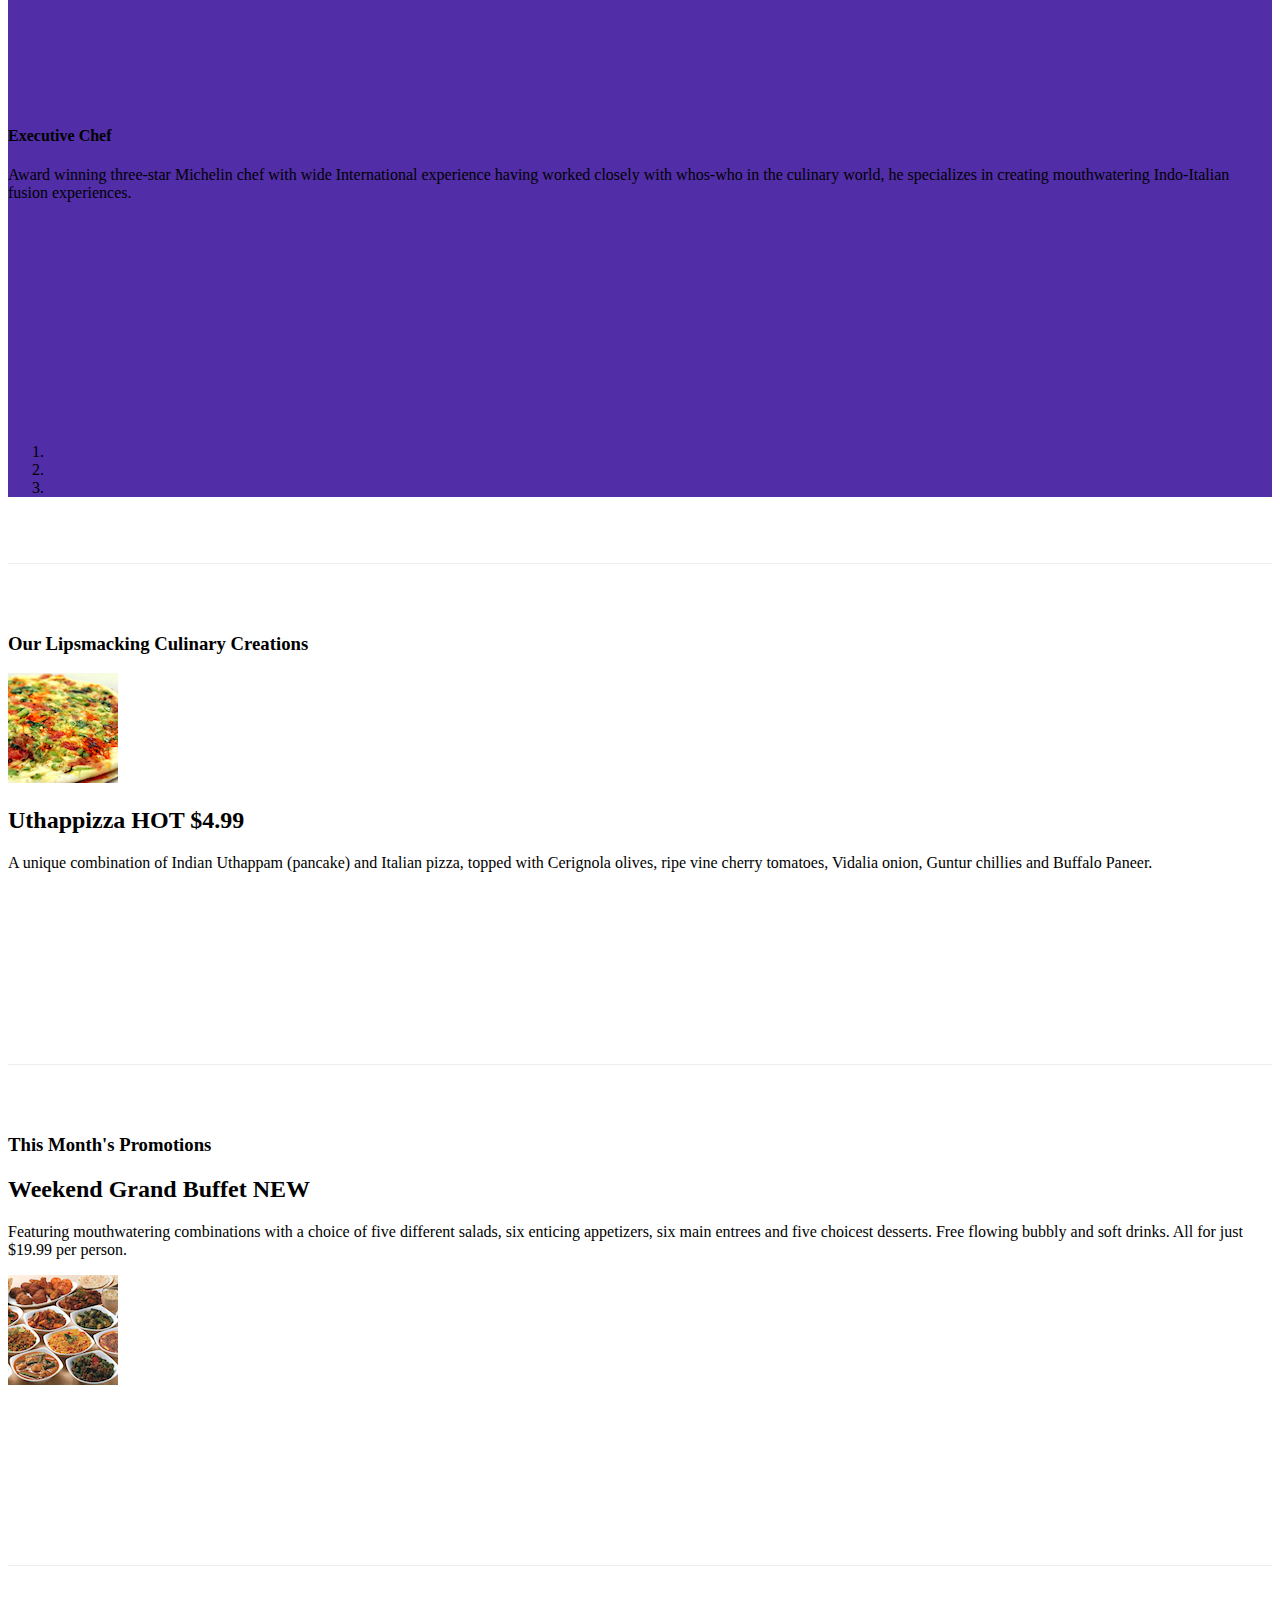
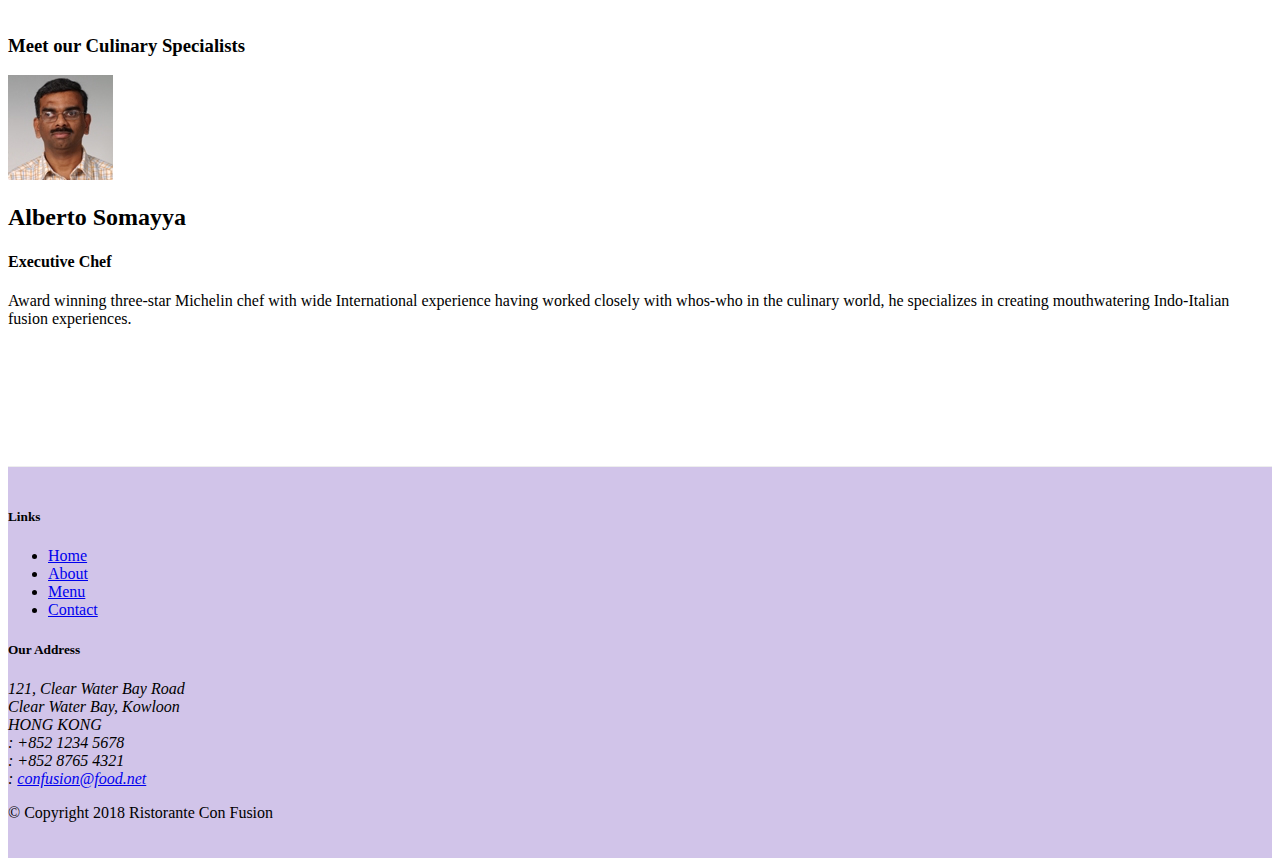
==== commit 58de5dff: "Bootstrap jquery" ====
--- a/index.html
+++ b/index.html
@@ -170,56 +170,50 @@
             <div class="col">
                 <div id="mycarousel" class="carousel slide" data-ride="carousel">
                     <div class="carousel-inner" role="listbox">
-                        
                         <div class="carousel-item active">
                             <img class="d-block img-fluid"
                                 src="img/uthappizza.png" alt="Uthappizza">
                             <div class="carousel-caption d-none d-md-block">
                                 <h2>Uthappizza <span class="badge badge-danger">HOT</span> <span class="badge badge-pill badge-default">$4.99</span></h2>
-                                <p class="d-none d-sm-block">A unique combination of Indian Uthappam (pancake) and
-                                    Italian pizza, topped with Cerignola olives, ripe vine
-                                    cherry tomatoes, Vidalia onion, Guntur chillies and
-                                    Buffalo Paneer.</p>
-                            </div>
-                        </div>
-
+                                <p class="d-none d-sm-block">A unique combination of Indian Uthappam (pancake) and Italian pizza, topped with Cerignola olives, ripe vine cherry tomatoes, Vidalia onion, Guntur chillies and Buffalo Paneer.</p>
+                            </div>
+                        </div>
                         <div class="carousel-item">
                             <img class="d-block img-fluid"
-                                src="img/buffet.png"" alt="buffet">
+                                src="img/buffet.png" alt="buffet">
                             <div class="carousel-caption d-none d-md-block">
-                                <h2 >Weekend Grand Buffet <span class="badge badge-danger">NEW</span></h2>
-                                <p class="d-none d-sm-block">Featuring mouthwatering combinations with a choice of five different salads, six enticing appetizers, six main entrees and five choicest desserts. Free flowing bubbly and soft drinks. All for just $19.99 per person.</p>        
-                            </div>
-                        </div>
-
+                            <h2>Weekend Grand Buffet <span class="badge badge-danger">NEW</span></h2>
+                            <p class="d-none d-sm-block">A unique combination of Indian Uthappam (pancake) and Italian pizza, topped with Cerignola olives, ripe vine cherry tomatoes, Vidalia onion, Guntur chillies and Buffalo Paneer.</p>
+                            </div>
+                        </div>
                         <div class="carousel-item">
                             <img class="d-block img-fluid"
                                 src="img/alberto.png" alt="alberto">
                             <div class="carousel-caption d-none d-md-block">
-                                <h2 >Alberto Somayya</h2>
-                                <h4>Executive Chef</h4>
-                                <p class="d-none d-sm-block">Award winning three-star Michelin chef with wide
-                                    International experience having worked closely with
-                                    whos-who in the culinary world, he specializes in
-                                    creating mouthwatering Indo-Italian fusion experiences.
-                                </p>
-                            </div>
-                        </div>
-
-                    </div>
-                    <ol class="carousel-indicators">
-                        <li data-target="#mycarousel" data-slide-to="0" class="active"></li>
-                        <li data-target="#mycarousel" data-slide-to="1"></li>
-                        <li data-target="#mycarousel" data-slide-to="2"></li>
-                    </ol>
-
+                            <h4>Executive Chef</h4>
+                            <p class="d-none d-sm-block">Award winning three-star Michelin chef with wide International experience having worked closely with whos-who in the culinary world, he specializes in creating mouthwatering Indo-Italian fusion experiences. </p>
+                            </div>
+                        </div>
+                        <ol class="carousel-indicators">
+                            <li data-target="#mycarousel" data-slide-to="0" class="active"></li>
+                            <li data-target="#mycarousel" data-slide-to="1"></li>
+                            <li data-target="#mycarousel" data-slide-to="2"></li>
+                        </ol>
+                    </div>
                     <a class="carousel-control-prev" href="#mycarousel" role="button" data-slide="prev">
                         <span class="carousel-control-prev-icon"></span>
                     </a>
-
                     <a class="carousel-control-next" href="#mycarousel" role="button" data-slide="next">
                         <span class="carousel-control-next-icon"></span>
                     </a>
+                    <div class="btn-group" id="carouselButton">
+                        <button class="btn btn-danger btn-sm" id="carousel-pause">
+                            <span class="fa fa-pause"></span>
+                        </button>
+                        <button class="btn btn-danger btn-sm" id="carousel-play">
+                            <span class="fa fa-play"></span>
+                        </button>
+                    </div>
                 </div>
             </div>
         </div>
@@ -331,6 +325,17 @@
   <script src="node_modules/jquery/dist/jquery.slim.min.js"></script>
   <script src="node_modules/popper.js/dist/umd/popper.min.js"></script>
   <script src="node_modules/bootstrap/dist/js/bootstrap.min.js"></script>
+  <script>
+    $(document).ready(function(){
+        $("#mycarousel").carousel( { interval: 2000 } );
+        $("#carousel-pause").click(function(){
+            $("#mycarousel").carousel('pause');
+        });
+        $("#carousel-play").click(function(){
+            $("#mycarousel").carousel('cycle');
+        });
+    });
+  </script>
 </body>
 
 </html>--- a/css/styles.css
+++ b/css/styles.css
@@ -56,4 +56,10 @@
     top: 0;
     left: 0;
     min-height: 300px;
+}
+#carouselButton {
+    right:0px;
+    position: absolute;
+    bottom: 0px;
+    z-index: 1;
 }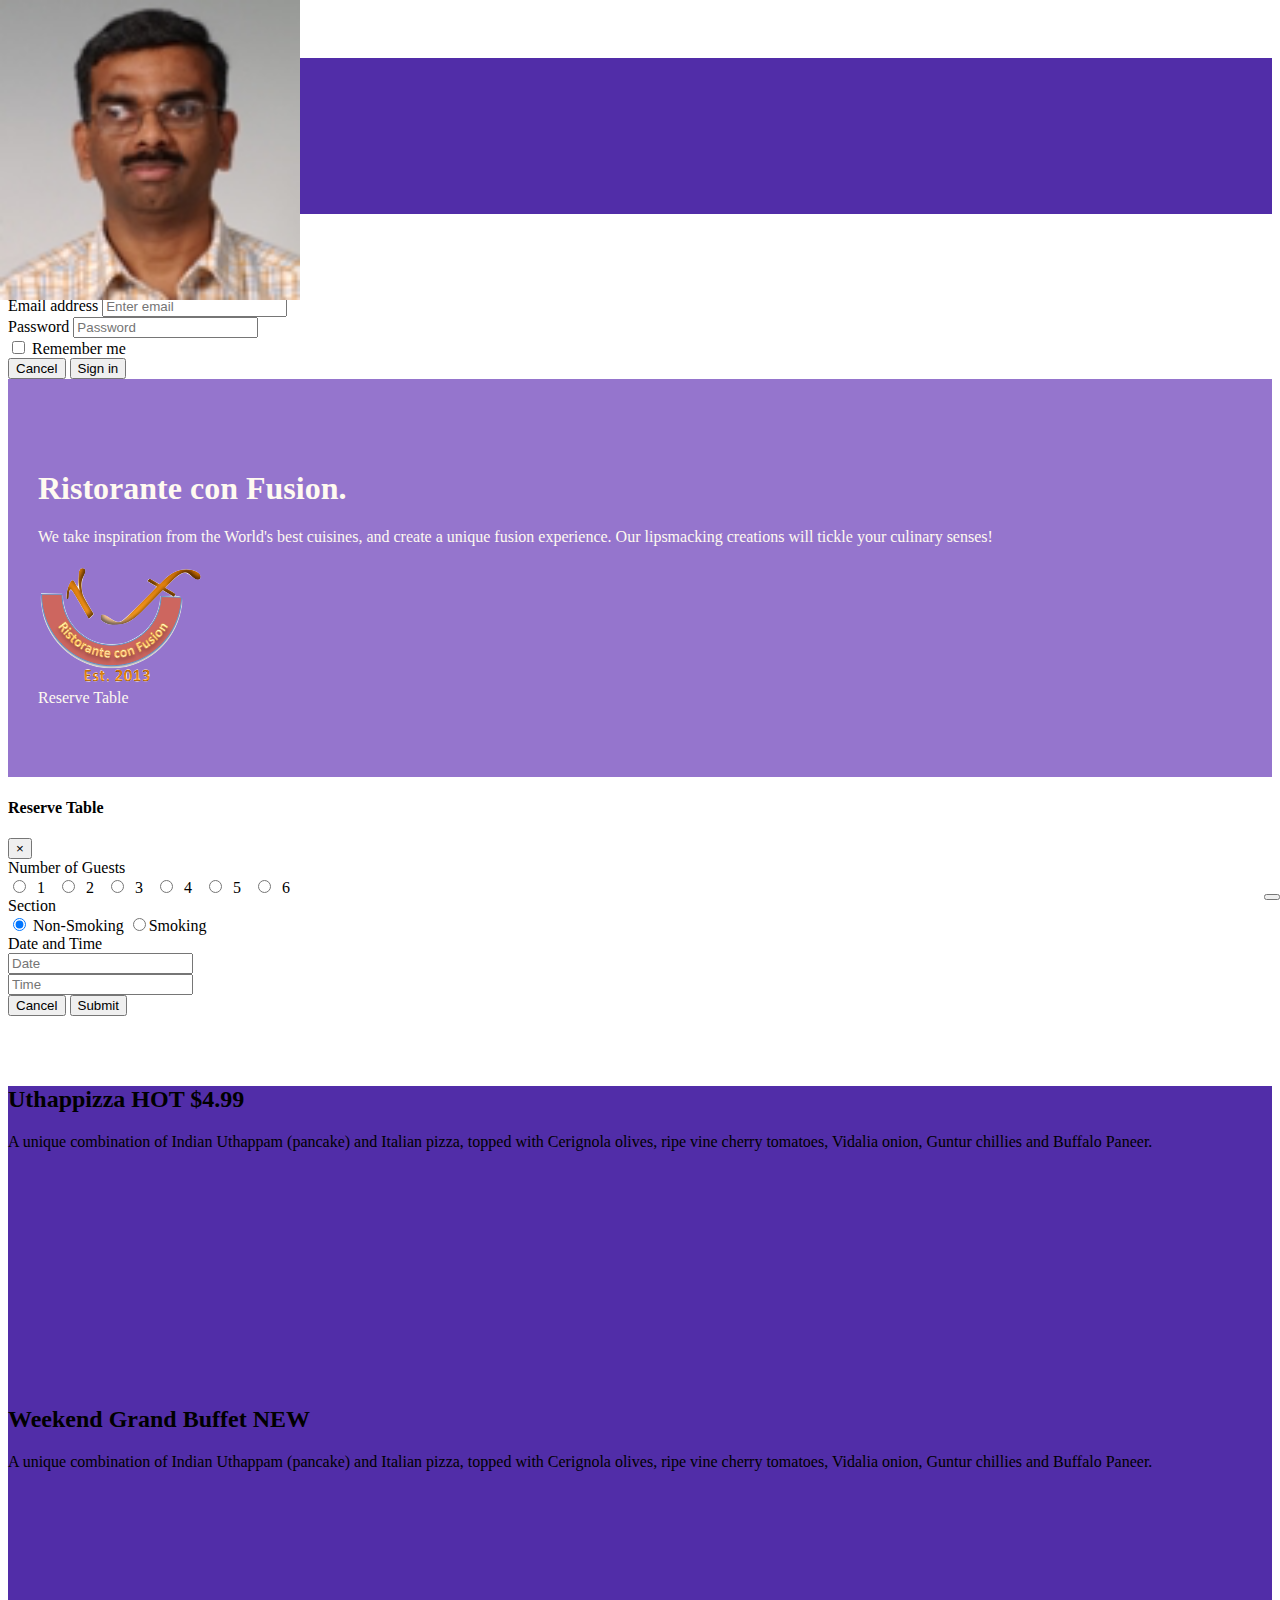
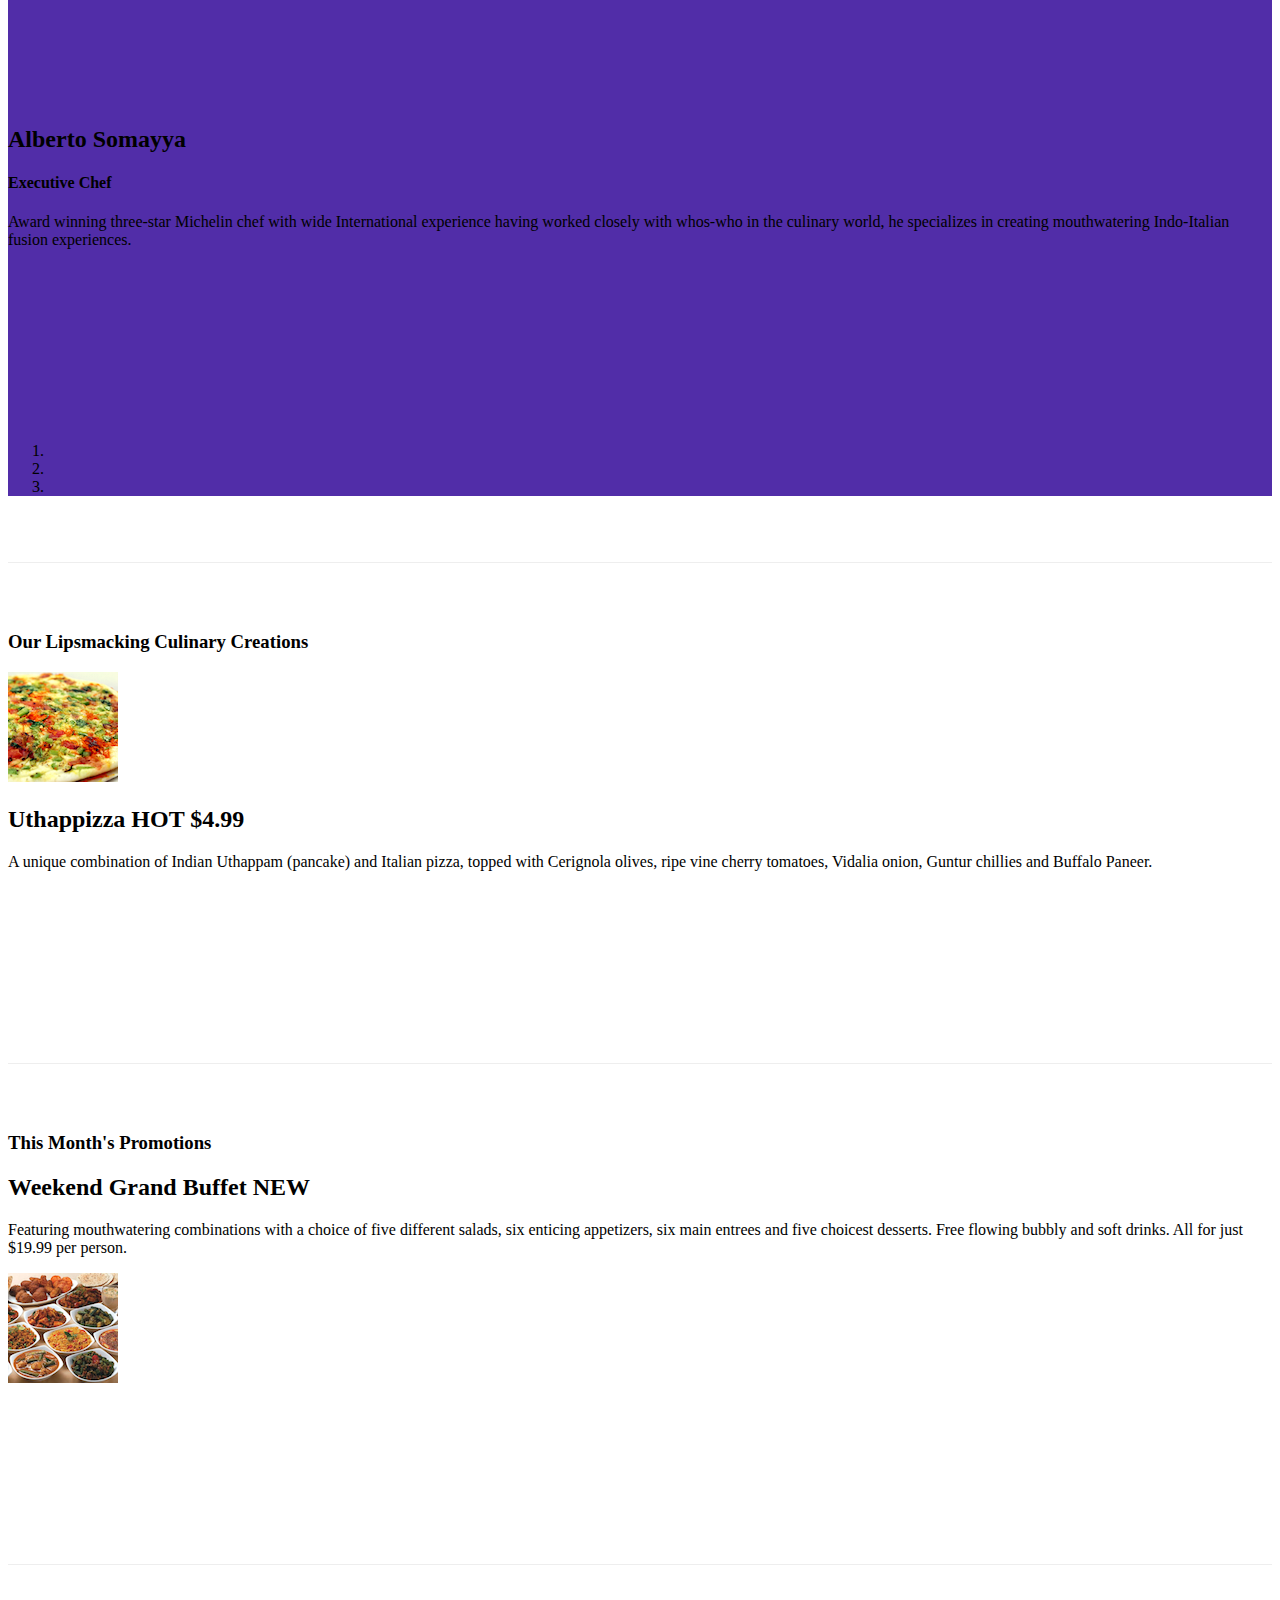
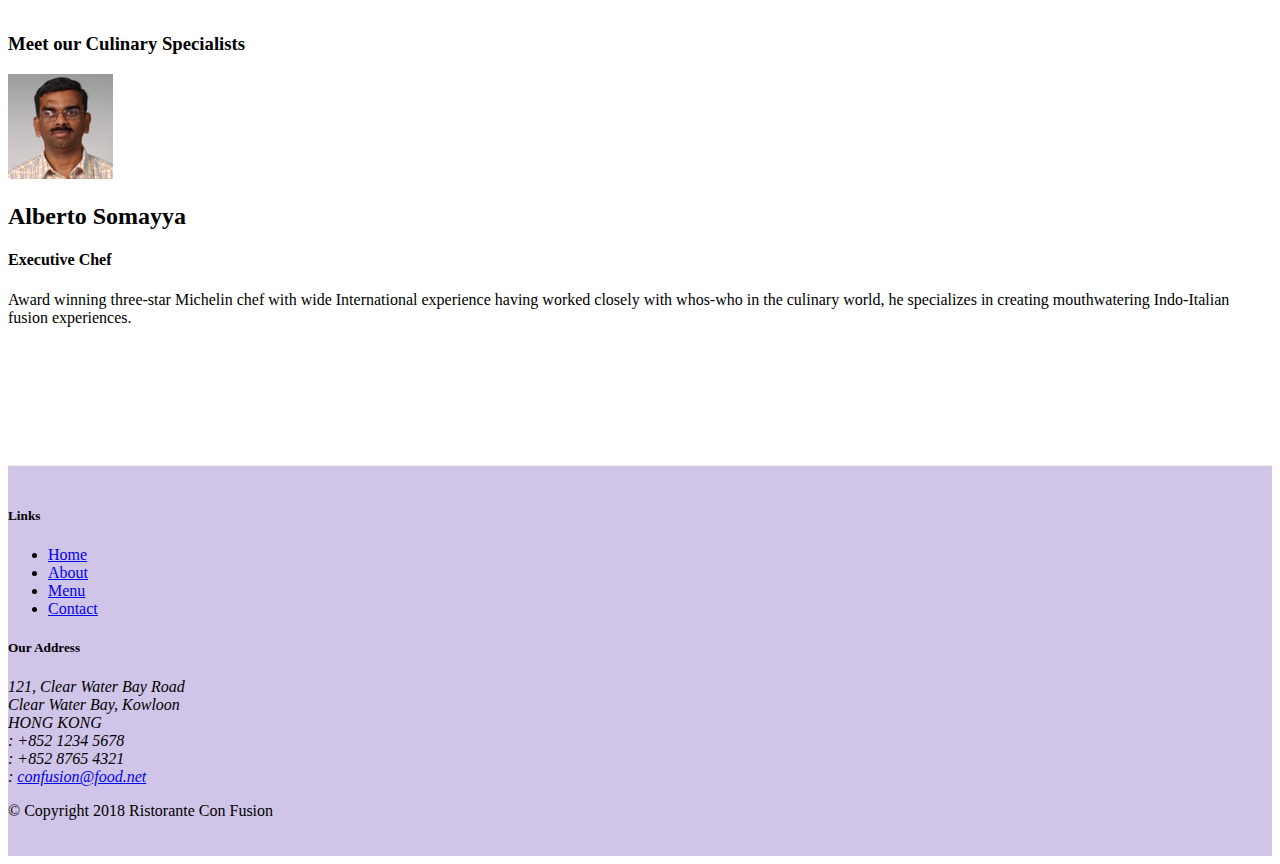
==== commit 5f4b8d40: "more Bootstrap jquery" ====
--- a/index.html
+++ b/index.html
@@ -174,7 +174,7 @@
                             <img class="d-block img-fluid"
                                 src="img/uthappizza.png" alt="Uthappizza">
                             <div class="carousel-caption d-none d-md-block">
-                                <h2>Uthappizza <span class="badge badge-danger">HOT</span> <span class="badge badge-pill badge-default">$4.99</span></h2>
+                                <h2>Uthappizza <span class="badge badge-danger">HOT</span> <span class="badge badge-pill badge-secondary">$4.99</span></h2>
                                 <p class="d-none d-sm-block">A unique combination of Indian Uthappam (pancake) and Italian pizza, topped with Cerignola olives, ripe vine cherry tomatoes, Vidalia onion, Guntur chillies and Buffalo Paneer.</p>
                             </div>
                         </div>
@@ -190,8 +190,9 @@
                             <img class="d-block img-fluid"
                                 src="img/alberto.png" alt="alberto">
                             <div class="carousel-caption d-none d-md-block">
-                            <h4>Executive Chef</h4>
-                            <p class="d-none d-sm-block">Award winning three-star Michelin chef with wide International experience having worked closely with whos-who in the culinary world, he specializes in creating mouthwatering Indo-Italian fusion experiences. </p>
+                                <h2 class="mt-0">Alberto Somayya</h2>
+                                <h4>Executive Chef</h4>
+                                <p class="d-none d-sm-block">Award winning three-star Michelin chef with wide International experience having worked closely with whos-who in the culinary world, he specializes in creating mouthwatering Indo-Italian fusion experiences. </p>
                             </div>
                         </div>
                         <ol class="carousel-indicators">
@@ -206,14 +207,9 @@
                     <a class="carousel-control-next" href="#mycarousel" role="button" data-slide="next">
                         <span class="carousel-control-next-icon"></span>
                     </a>
-                    <div class="btn-group" id="carouselButton">
-                        <button class="btn btn-danger btn-sm" id="carousel-pause">
-                            <span class="fa fa-pause"></span>
-                        </button>
-                        <button class="btn btn-danger btn-sm" id="carousel-play">
-                            <span class="fa fa-play"></span>
-                        </button>
-                    </div>
+                    <button class="btn btn-danger btn-sm" id="carouselButton">
+                        <span id="carousel-button-icon" class="fa fa-pause"></span>
+                    </button>
                 </div>
             </div>
         </div>
@@ -328,12 +324,18 @@
   <script>
     $(document).ready(function(){
         $("#mycarousel").carousel( { interval: 2000 } );
-        $("#carousel-pause").click(function(){
-            $("#mycarousel").carousel('pause');
-        });
-        $("#carousel-play").click(function(){
-            $("#mycarousel").carousel('cycle');
-        });
+        $("#carouselButton").click(function(){
+                if ($("#carouselButton").children("span").hasClass('fa-pause')) {
+                    $("#mycarousel").carousel('pause');
+                    $("#carouselButton").children("span").removeClass('fa-pause');
+                    $("#carouselButton").children("span").addClass('fa-play');
+                }
+                else if ($("#carouselButton").children("span").hasClass('fa-play')){
+                    $("#mycarousel").carousel('cycle');
+                    $("#carouselButton").children("span").removeClass('fa-play');
+                    $("#carouselButton").children("span").addClass('fa-pause');                    
+                }
+            });
     });
   </script>
 </body>
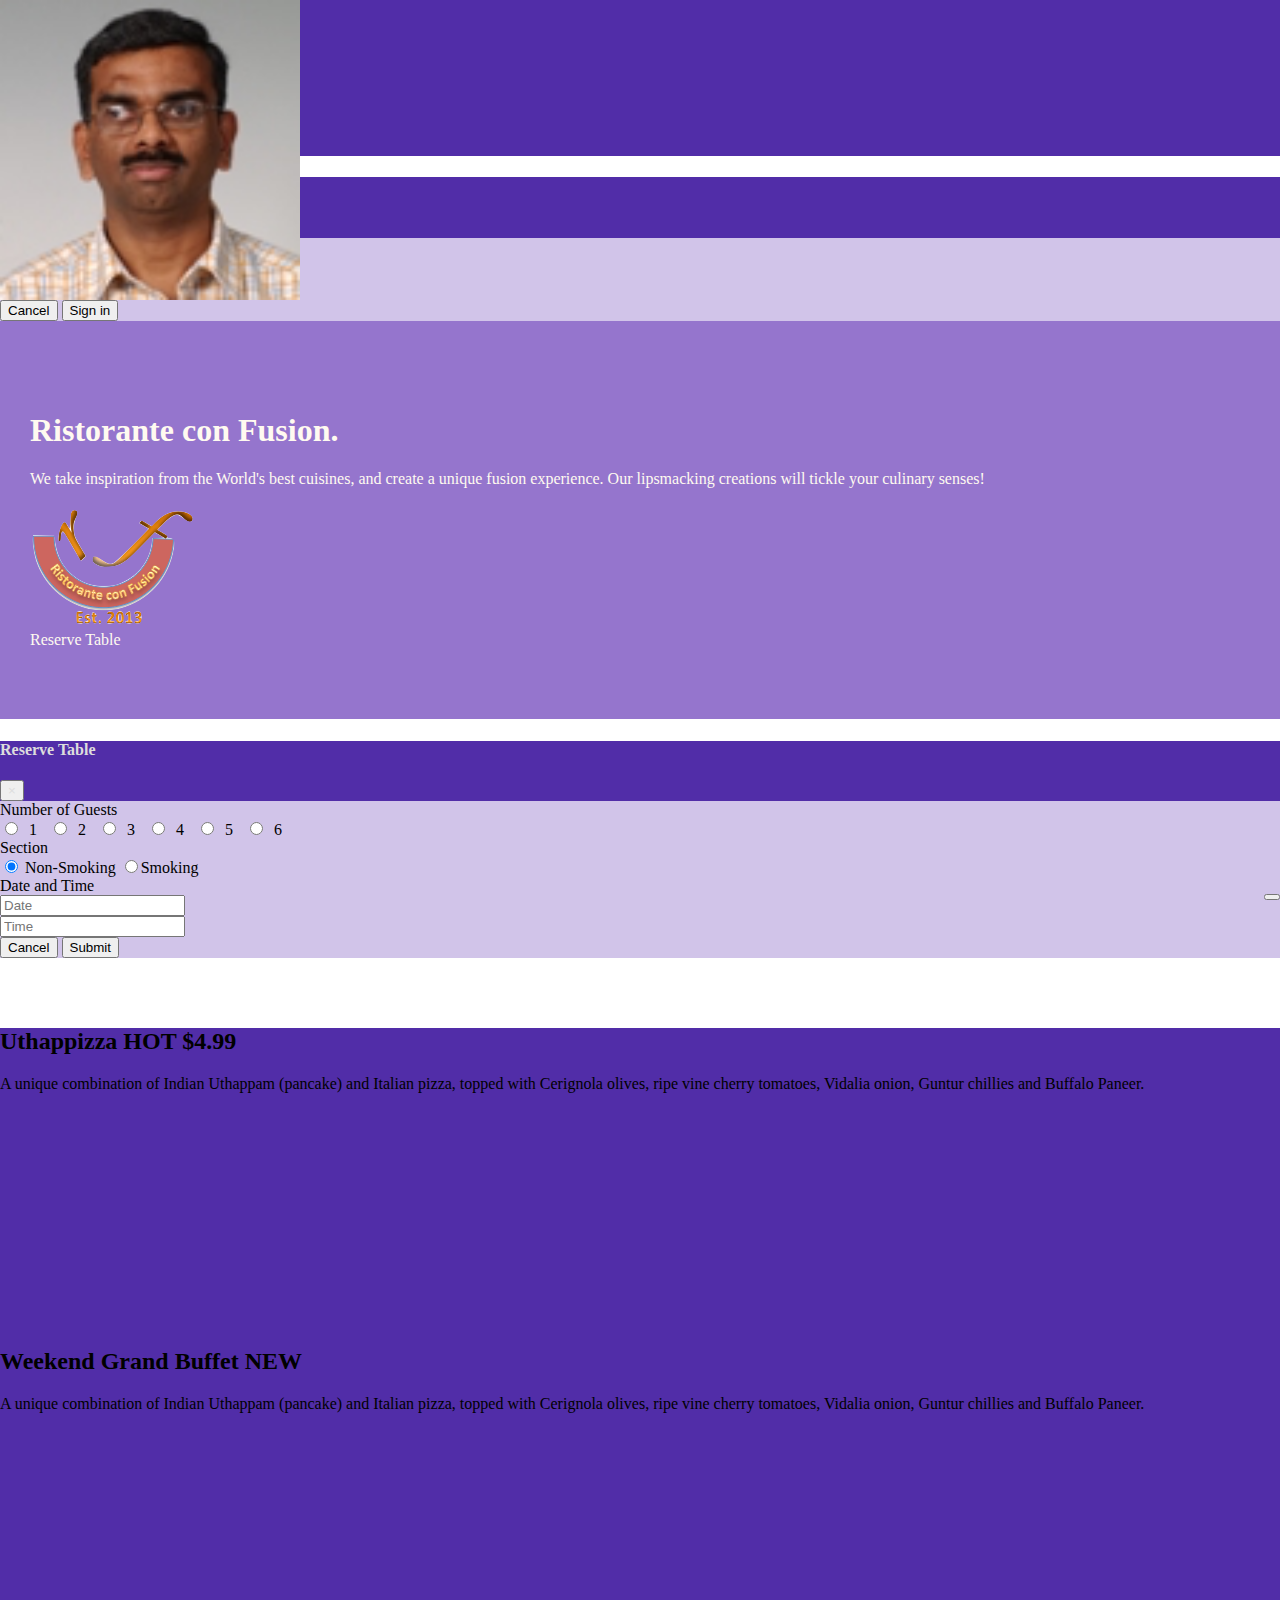
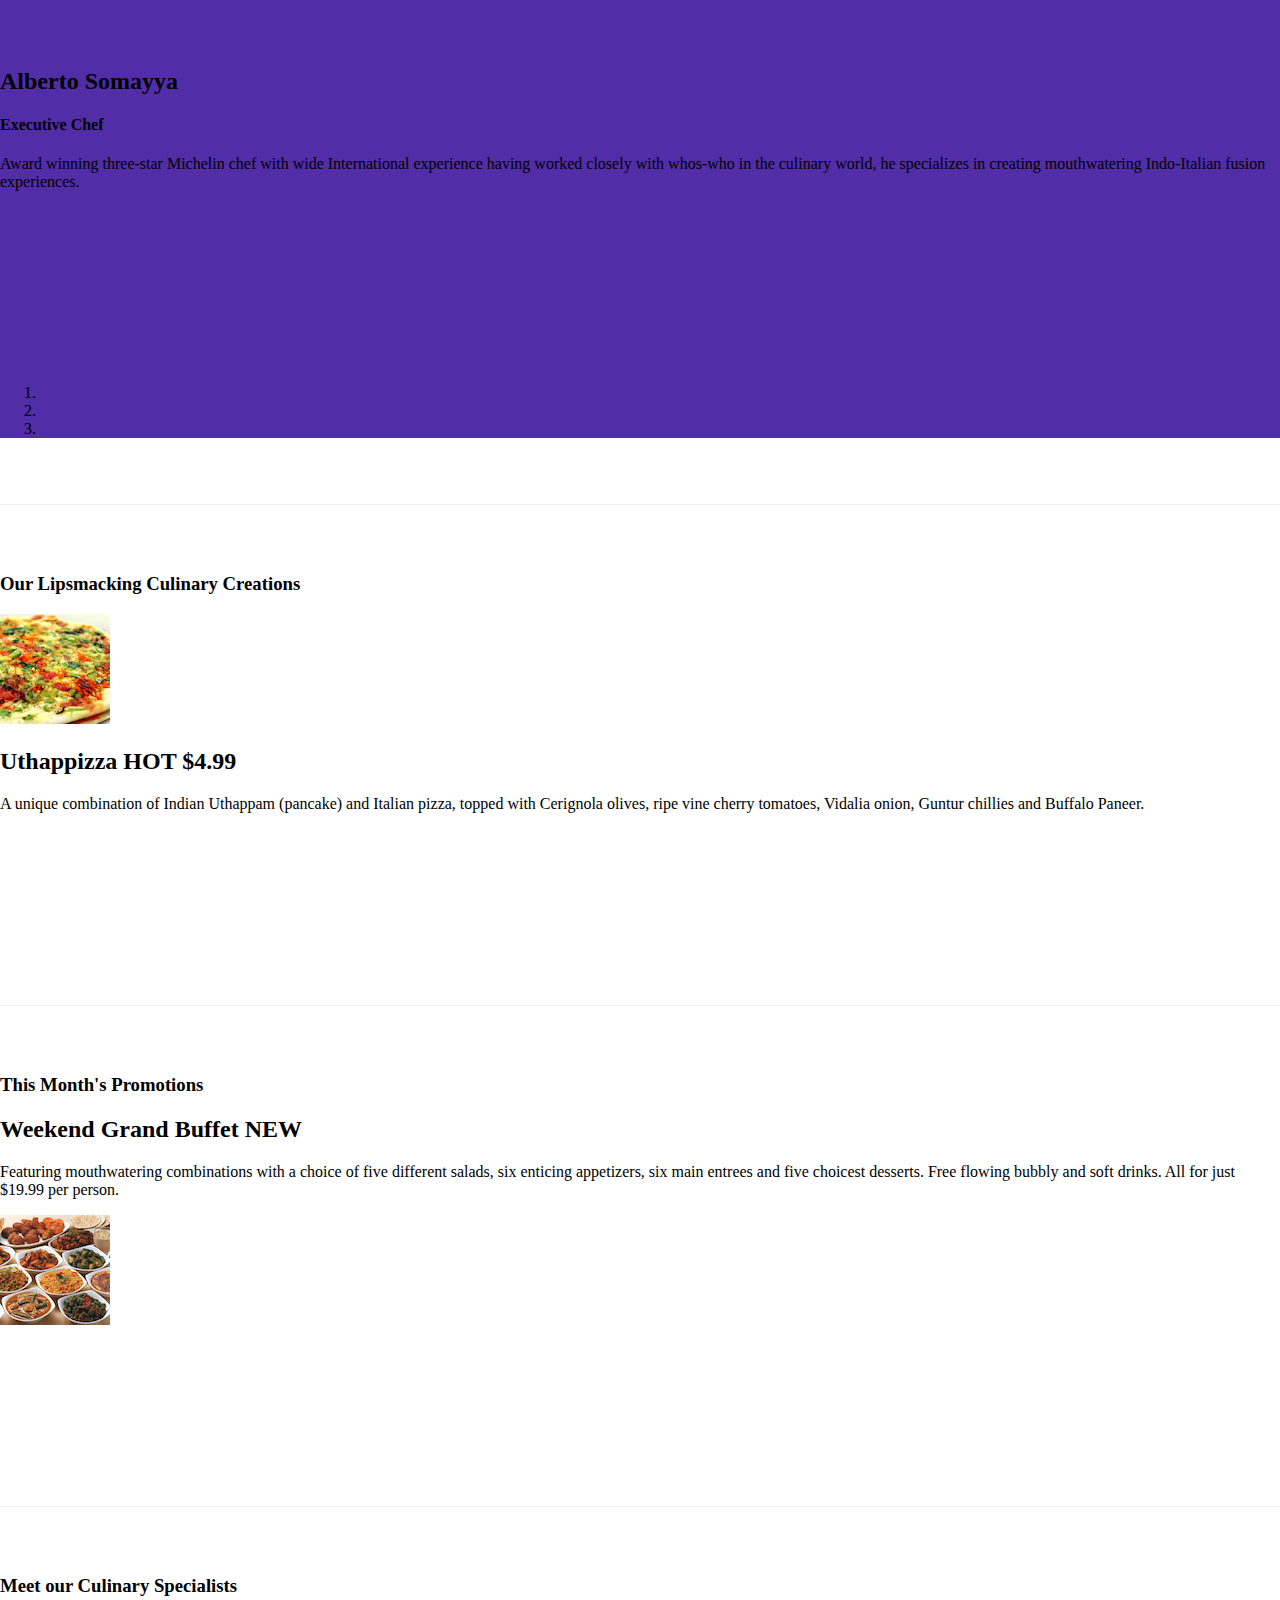
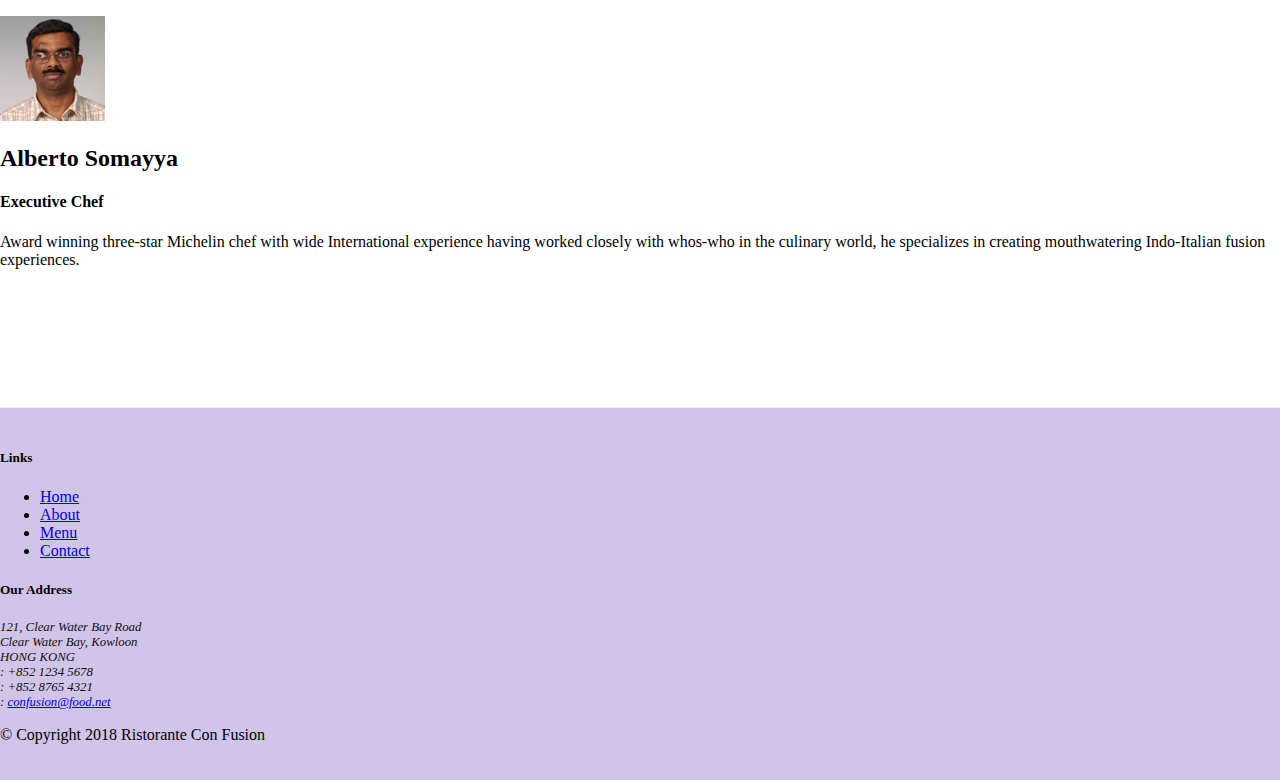
==== commit cf3ce9f7: "Assignment-4 Bootstrap" ====
--- a/index.html
+++ b/index.html
@@ -30,7 +30,7 @@
                     <li class="nav-item"><a class="nav-link" href="./contactus.html"><span class="fa fa-address-card fa-lg"></span> Contact</a></li>
                 </ul>  
                 <span class="navbar-text">
-                    <a data-toggle="modal" data-target="#loginModal">
+                    <a id="loginButton">
                     <span class="fa fa-sign-in"></span> Login</a>
                 </span>    
             </div>
@@ -87,7 +87,7 @@
                 </div>
 
                 <div class="col-12 col-sm-3  align-self-center">
-                    <a role="button" class="btn btn-warning btn-block" type="button" data-toggle="modal" data-target="#reservemodal" id="reserveButton">Reserve Table</a> 
+                    <a role="button" class="btn btn-warning btn-block" type="button" id="reserveButton">Reserve Table</a> 
                 </div>
             </div>
 
@@ -336,6 +336,12 @@
                     $("#carouselButton").children("span").addClass('fa-pause');                    
                 }
             });
+                $('#reserveButton').click(function(){
+                $('#reservemodal').modal('show');
+            });
+                $('#loginButton').click(function(){
+                $('#loginModal').modal('show');
+            });
     });
   </script>
 </body>
--- a/css/styles.css
+++ b/css/styles.css
@@ -1,65 +1,73 @@
-.row-header{
-    margin: 0px auto;
-    padding: 0px auto;
-}
+.row-header {
+  margin: 0px auto;
+  padding: 0px 0px; }
 
-.row-content{
-    margin: 0px auto;
-    padding: 50px 0px 50px 0px;
-    border-bottom: 1px ridge;
-    min-height: 400px;
-}
+.row-content {
+  margin: 0px auto;
+  padding: 50px 0px;
+  border-bottom: 1px ridge;
+  min-height: 400px; }
 
-.footer{
-    background-color: #D1C4E9;
-    margin: 0px auto;
-    padding: 20px 0px 20px 0px;
-}
+.footer {
+  background-color: #D1C4E9;
+  margin: 0px auto;
+  padding: 20px 0px; }
+
 .jumbotron {
-  padding: 70px 30px 70px 30px;
   margin: 0px auto;
+  padding: 70px 30px;
   background: #9575CD;
-  color: floralwhite;
-}
+  color: floralwhite; }
 
-.address{
-    font-size: 80%;
-    margin: 0px;
-    color: #0f0f0f;
-}
+address {
+  font-size: 80%;
+  margin: 0px;
+  color: #0f0f0f; }
 
-body{
-    padding:50px 0px 0px 0px;
-    z-index:0;
-}
+body {
+  padding: 50px 0px 0px 0px;
+  z-index: 0; }
 
 .navbar-dark {
-     background-color: #512DA8;
-}
+  background-color: #512DA8; }
+
 .tab-content {
-    border-left: 1px solid #ddd;
-    border-right: 1px solid #ddd;
-    border-bottom: 1px solid #ddd;
-    padding: 10px;
-}
+  border-left: 1px solid #ddd;
+  border-right: 1px solid #ddd;
+  border-bottom: 1px solid #ddd;
+  padding: 10px; }
 
 .carousel {
-    background:#512DA8;
-}
+  background: #512DA8; }
+  .carousel .carousel-item {
+    height: 300px; }
+    .carousel .carousel-item img {
+      position: absolute;
+      top: 0;
+      left: 0;
+      min-height: 300px; }
 
-.carousel-item {
-  height: 300px;
-}
+#carouselButton {
+  right: 0px;
+  position: absolute;
+  bottom: 0px;
+  z-index: 1; }
 
-.carousel-item img {
-    position: absolute;
-    top: 0;
-    left: 0;
-    min-height: 300px;
-}
-#carouselButton {
-    right:0px;
-    position: absolute;
-    bottom: 0px;
-    z-index: 1;
-}+.modal-body {
+  background: #D1C4E9; }
+
+.modal-footer {
+  background: #D1C4E9; }
+
+.modal-header {
+  background: #512DA8;
+  color: #ddd; }
+
+html, body {
+  margin: 0;
+  padding: 0; }
+
+  .close
+  {
+    color: #ddd;
+  }